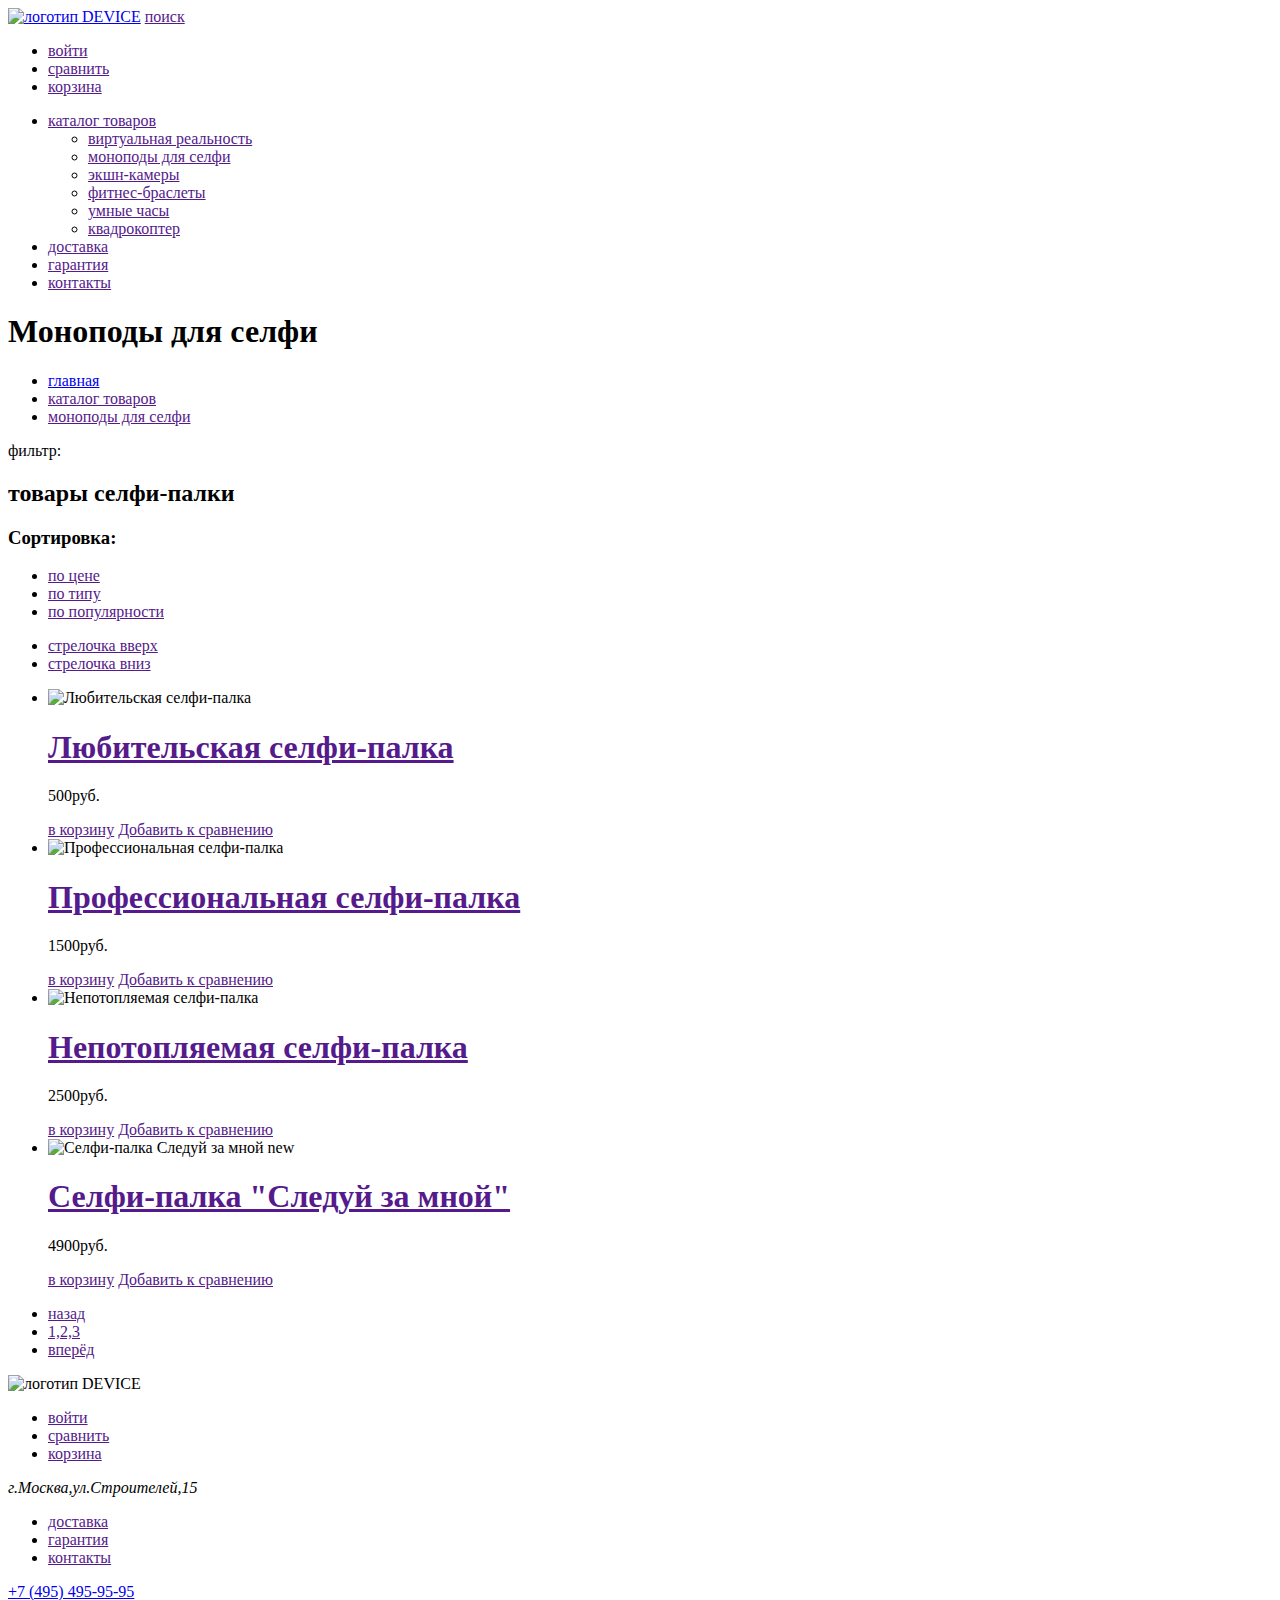
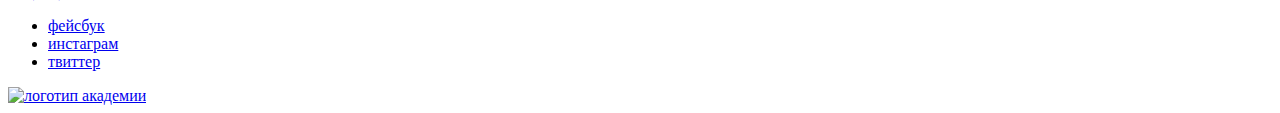
==== catalog.html @ 6733f3e0 "Merge pull request #3 from AleksandrKurilenko/master" ====
<!DOCTYPE html>
<html lang="ru">

<head>
  <meta charset="utf-8">
  <title>HTML Academy: Девайс</title>
</head>

<body>
  <header>
    <nav>
      <a href="index.html"><img src="https://via.placeholder.com/150x200" alt="логотип DEVICE"></a>
      <a href="">поиск</a>
      <ul>
        <li><a href="">войти</a></li>
        <li><a href="">сравнить</a></li>
        <li><a href="">корзина</a></li>
      </ul>
      <ul>
        <li><a href="">каталог товаров</a>
          <ul>
            <li><a href="">виртуальная реальность</a></li>
            <li><a href="">моноподы для селфи</a></li>
            <li><a href="">экшн-камеры</a></li>
            <li><a href="">фитнес-браслеты</a></li>
            <li><a href="">умные часы</a></li>
            <li><a href="">квадрокоптер</a></li>
          </ul>
        </li>
        <li><a href="">доставка</a></li>
        <li><a href="">гарантия</a></li>
        <li><a href="">контакты</a></li>
      </ul>
    </nav>
  </header>
  <main>
    <section>
      <h1>Моноподы для селфи</h1>
      <nav>
        <ul>
          <li><a href="index.html">главная</a></li>
          <li><a href="">каталог товаров</a></li>
          <li><a href="">моноподы для селфи</a></li>
        </ul>
      </nav>
    </section>
    <div>
      <p>фильтр:</p>
      <!--здесь будет форма про фильтр-->
    </div>
    <section>
      <h2 class="visually-hidden">товары селфи-палки</h2>
      <section>
        <h3>Сортировка:</h3>
        <ul>
          <li><a href="">по цене</a></li>
          <li><a href="">по типу</a></li>
          <li><a href="">по популярности</a></li>
        </ul>
        <ul>
          <li><a href="">стрелочка вверх</a></li>
          <li><a href="">стрелочка вниз</a></li>
        </ul>
      </section>
    </section>
    <ul>
      <li><img src="https://via.placeholder.com/150x200" alt="Любительская селфи-палка">
        <h1><a href="">Любительская селфи-палка</a></h1>
        <p>500руб.</p>
        <div>
          <a href="">в корзину</a>
          <a href="">Добавить к сравнению</a>
        </div>
      </li>
      <li><img src="https://via.placeholder.com/150x200" alt="Профессиональная селфи-палка">
        <h1><a href="">Профессиональная селфи-палка</a></h1>
        <p>1500руб.</p>
        <div>
          <a href="">в корзину</a>
          <a href="">Добавить к сравнению</a>
        </div>
      </li>
      <li><img src="https://via.placeholder.com/150x200" alt="Непотопляемая селфи-палка">
        <h1><a href="">Непотопляемая селфи-палка</a></h1>
        <p>2500руб.</p>
        <div>
          <a href="">в корзину</a>
          <a href="">Добавить к сравнению</a>
        </div>
      </li>
      <li><img src="https://via.placeholder.com/150x200" alt="Селфи-палка Следуй за мной">
        <span>new</span>
        <h1><a href="">Селфи-палка "Следуй за мной"</a></h1>
        <p>4900руб.</p>
        <div>
          <a href="">в корзину</a>
          <a href="">Добавить к сравнению</a>
        </div>
      </li>
    </ul>
    </section>
    <ul>
      <li><a href="">назад</a></li>
      <li><a href="">1,2,3</a></li>
      <li><a href="">вперёд</a></li>
    </ul>
    </section>
  </main>
  <footer>
    <div>
      <a><img src="https://via.placeholder.com/150x200" alt="логотип DEVICE"></a>
      <ul>
        <li><a href="">войти</a></li>
        <li><a href="">сравнить</a></li>
        <li><a href="">корзина</a></li>
      </ul>
    </div>
    <div>
      <address>г.Москва,ул.Строителей,15</address>
      <ul>
        <li><a href="">доставка</a></li>
        <li><a href="">гарантия</a></li>
        <li><a href="">контакты</a></li>
      </ul>
      <a href="tel:+74954959595">+7 (495) 495-95-95</a>
    </div>
    <div>
      <ul>
        <li><a href="#">фейсбук</a></li>
        <li><a href="#">инстаграм</a></li>
        <li><a href="#">твиттер</a></li>
      </ul>
      <a href="https://htmlacademy.ru/intensive/htmlcss">
        <img src="https://via.placeholder.com/150x200" alt="логотип академии">
      </a>
    </div>
  </footer>
</body>

</html>
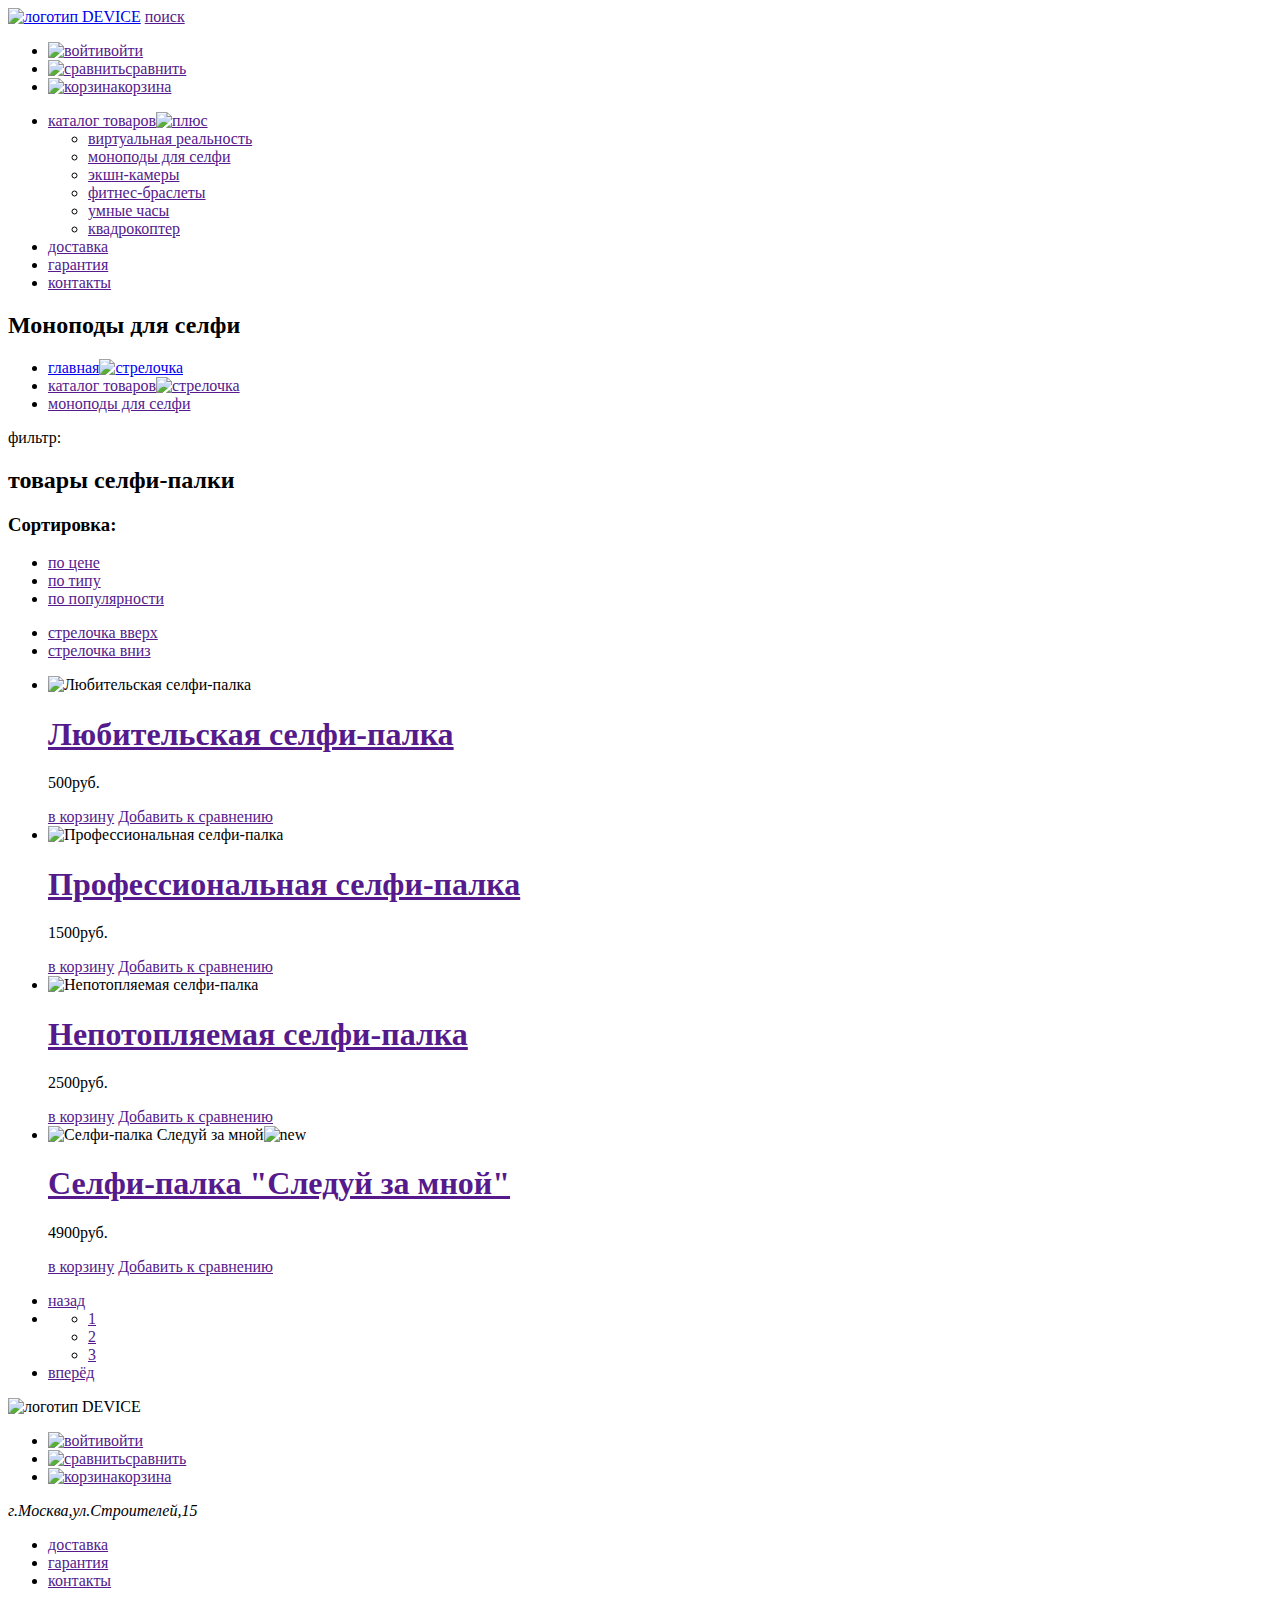
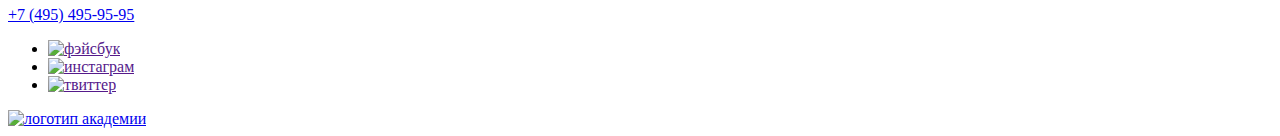
==== commit 52e0bb11: "Update catalog.html" ====
--- a/catalog.html
+++ b/catalog.html
@@ -9,15 +9,15 @@
 <body>
   <header>
     <nav>
-      <a href="index.html"><img src="https://via.placeholder.com/150x200" alt="логотип DEVICE"></a>
+      <a href="index.html"><img src="img/-e-logo.png" width="100" height="50" alt="логотип DEVICE"></a>
       <a href="">поиск</a>
       <ul>
-        <li><a href="">войти</a></li>
-        <li><a href="">сравнить</a></li>
-        <li><a href="">корзина</a></li>
+        <li><a href=""><img src="img/user.svg" width="13" height="12" alt="войти">войти</a></li>
+        <li><a href=""><img src="img/compare.svg" width="10" height="10" alt="сравнить">сравнить</a></li>
+        <li><a href=""><img src="img/cart.svg" width="12" height="12" alt="корзина">корзина</a></li>
       </ul>
       <ul>
-        <li><a href="">каталог товаров</a>
+        <li><a href="">каталог товаров<img src="img/plus.svg" width="16" height="16" alt="плюс"></a>
           <ul>
             <li><a href="">виртуальная реальность</a></li>
             <li><a href="">моноподы для селфи</a></li>
@@ -35,11 +35,11 @@
   </header>
   <main>
     <section>
-      <h1>Моноподы для селфи</h1>
+      <h2>Моноподы для селфи</h2>
       <nav>
         <ul>
-          <li><a href="index.html">главная</a></li>
-          <li><a href="">каталог товаров</a></li>
+          <li><a href="index.html">главная<img src="img/nav-arrow.svg" alt="стрелочка"></a></li>
+          <li><a href="">каталог товаров<img src="img/nav-arrow.svg" alt="стрелочка"></a></li>
           <li><a href="">моноподы для селфи</a></li>
         </ul>
       </nav>
@@ -64,7 +64,7 @@
       </section>
     </section>
     <ul>
-      <li><img src="https://via.placeholder.com/150x200" alt="Любительская селфи-палка">
+      <li><img src="img/item-11.jpg" alt="Любительская селфи-палка">
         <h1><a href="">Любительская селфи-палка</a></h1>
         <p>500руб.</p>
         <div>
@@ -72,7 +72,7 @@
           <a href="">Добавить к сравнению</a>
         </div>
       </li>
-      <li><img src="https://via.placeholder.com/150x200" alt="Профессиональная селфи-палка">
+      <li><img src="img/item-21.jpg" alt="Профессиональная селфи-палка">
         <h1><a href="">Профессиональная селфи-палка</a></h1>
         <p>1500руб.</p>
         <div>
@@ -80,7 +80,7 @@
           <a href="">Добавить к сравнению</a>
         </div>
       </li>
-      <li><img src="https://via.placeholder.com/150x200" alt="Непотопляемая селфи-палка">
+      <li><img src="img/item-31.jpg" alt="Непотопляемая селфи-палка">
         <h1><a href="">Непотопляемая селфи-палка</a></h1>
         <p>2500руб.</p>
         <div>
@@ -88,8 +88,7 @@
           <a href="">Добавить к сравнению</a>
         </div>
       </li>
-      <li><img src="https://via.placeholder.com/150x200" alt="Селфи-палка Следуй за мной">
-        <span>new</span>
+      <li><img src="img/item-41.jpg" alt="Селфи-палка Следуй за мной"><img src="img/Shape21.png" alt="new">
         <h1><a href="">Селфи-палка "Следуй за мной"</a></h1>
         <p>4900руб.</p>
         <div>
@@ -98,21 +97,30 @@
         </div>
       </li>
     </ul>
-    </section>
-    <ul>
-      <li><a href="">назад</a></li>
-      <li><a href="">1,2,3</a></li>
-      <li><a href="">вперёд</a></li>
-    </ul>
-    </section>
+    <div>
+      <ul>
+        <li><a href="">назад</a></li>
+        <li>
+          <ul>
+            <li><a href="">1</a>
+            </li>
+            <li><a href="">2</a>
+            </li>
+            <li><a href="">3</a>
+            </li>
+          </ul>
+        </li>
+        <li><a href="">вперёд</a></li>
+      </ul>
+    </div>
   </main>
   <footer>
     <div>
-      <a><img src="https://via.placeholder.com/150x200" alt="логотип DEVICE"></a>
+      <a><img src="img/logo-device.svg" width="100" height="50" alt="логотип DEVICE"></a>
       <ul>
-        <li><a href="">войти</a></li>
-        <li><a href="">сравнить</a></li>
-        <li><a href="">корзина</a></li>
+        <li><a href=""><img src="img/user.svg" width="13" height="12" alt="войти">войти</a></li>
+        <li><a href=""><img src="img/compare.svg" width="10" height="10" alt="сравнить">сравнить</a></li>
+        <li><a href=""><img src="img/cart.svg" width="12" height="12" alt="корзина">корзина</a></li>
       </ul>
     </div>
     <div>
@@ -126,12 +134,12 @@
     </div>
     <div>
       <ul>
-        <li><a href="#">фейсбук</a></li>
-        <li><a href="#">инстаграм</a></li>
-        <li><a href="#">твиттер</a></li>
+        <li><a href=""><img src="img/fb.svg" width="32" height="32" alt="фэйсбук"></a></li>
+        <li><a href=""><img src="img/instagram.svg" width="32" height="32" alt="инстаграм"></a></li>
+        <li><a href=""><img src="img/twitter.svg" width="32" height="32" alt="твиттер"></a></li>
       </ul>
       <a href="https://htmlacademy.ru/intensive/htmlcss">
-        <img src="https://via.placeholder.com/150x200" alt="логотип академии">
+        <img src="img/logo-html.svg" width="100" height="50" alt="логотип академии">
       </a>
     </div>
   </footer>
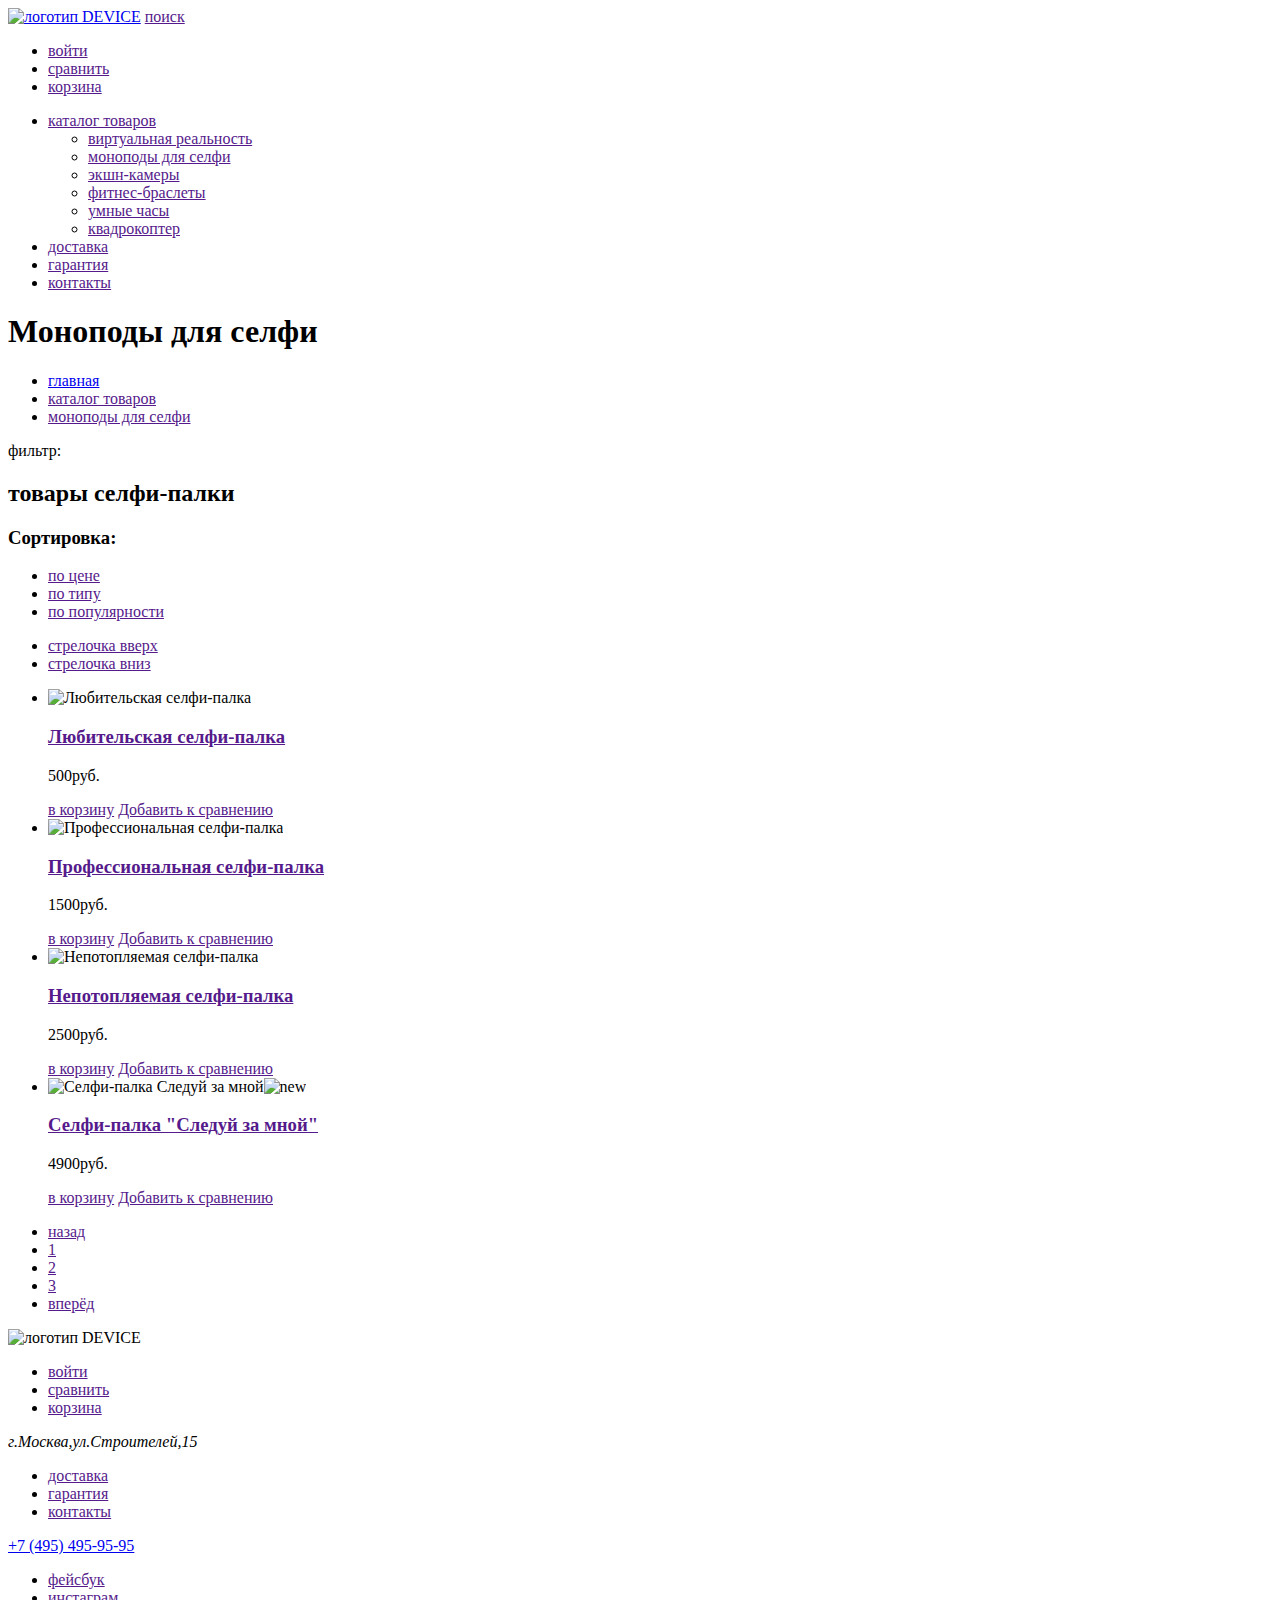
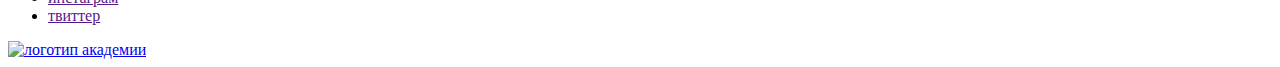
==== commit dc6df1cc: "Update catalog.html" ====
--- a/catalog.html
+++ b/catalog.html
@@ -12,12 +12,12 @@
       <a href="index.html"><img src="img/-e-logo.png" width="100" height="50" alt="логотип DEVICE"></a>
       <a href="">поиск</a>
       <ul>
-        <li><a href=""><img src="img/user.svg" width="13" height="12" alt="войти">войти</a></li>
-        <li><a href=""><img src="img/compare.svg" width="10" height="10" alt="сравнить">сравнить</a></li>
-        <li><a href=""><img src="img/cart.svg" width="12" height="12" alt="корзина">корзина</a></li>
+        <li><a href="">войти</a></li>
+        <li><a href="">сравнить</a></li>
+        <li><a href="">корзина</a></li>
       </ul>
       <ul>
-        <li><a href="">каталог товаров<img src="img/plus.svg" width="16" height="16" alt="плюс"></a>
+        <li><a href="">каталог товаров</a>
           <ul>
             <li><a href="">виртуальная реальность</a></li>
             <li><a href="">моноподы для селфи</a></li>
@@ -35,11 +35,11 @@
   </header>
   <main>
     <section>
-      <h2>Моноподы для селфи</h2>
+      <h1>Моноподы для селфи</h1>
       <nav>
         <ul>
-          <li><a href="index.html">главная<img src="img/nav-arrow.svg" alt="стрелочка"></a></li>
-          <li><a href="">каталог товаров<img src="img/nav-arrow.svg" alt="стрелочка"></a></li>
+          <li><a href="index.html">главная</a></li>
+          <li><a href="">каталог товаров</a></li>
           <li><a href="">моноподы для селфи</a></li>
         </ul>
       </nav>
@@ -65,7 +65,7 @@
     </section>
     <ul>
       <li><img src="img/item-11.jpg" alt="Любительская селфи-палка">
-        <h1><a href="">Любительская селфи-палка</a></h1>
+        <h3><a href="">Любительская селфи-палка</a></h3>
         <p>500руб.</p>
         <div>
           <a href="">в корзину</a>
@@ -73,7 +73,7 @@
         </div>
       </li>
       <li><img src="img/item-21.jpg" alt="Профессиональная селфи-палка">
-        <h1><a href="">Профессиональная селфи-палка</a></h1>
+        <h3><a href="">Профессиональная селфи-палка</a></h3>
         <p>1500руб.</p>
         <div>
           <a href="">в корзину</a>
@@ -81,7 +81,7 @@
         </div>
       </li>
       <li><img src="img/item-31.jpg" alt="Непотопляемая селфи-палка">
-        <h1><a href="">Непотопляемая селфи-палка</a></h1>
+        <h3><a href="">Непотопляемая селфи-палка</a></h3>
         <p>2500руб.</p>
         <div>
           <a href="">в корзину</a>
@@ -89,7 +89,7 @@
         </div>
       </li>
       <li><img src="img/item-41.jpg" alt="Селфи-палка Следуй за мной"><img src="img/Shape21.png" alt="new">
-        <h1><a href="">Селфи-палка "Следуй за мной"</a></h1>
+        <h3><a href="">Селфи-палка "Следуй за мной"</a></h3>
         <p>4900руб.</p>
         <div>
           <a href="">в корзину</a>
@@ -100,16 +100,9 @@
     <div>
       <ul>
         <li><a href="">назад</a></li>
-        <li>
-          <ul>
-            <li><a href="">1</a>
-            </li>
-            <li><a href="">2</a>
-            </li>
-            <li><a href="">3</a>
-            </li>
-          </ul>
-        </li>
+        <li><a href="">1</a></li>
+        <li><a href="">2</a></li>
+        <li><a href="">3</a></li>
         <li><a href="">вперёд</a></li>
       </ul>
     </div>
@@ -118,9 +111,9 @@
     <div>
       <a><img src="img/logo-device.svg" width="100" height="50" alt="логотип DEVICE"></a>
       <ul>
-        <li><a href=""><img src="img/user.svg" width="13" height="12" alt="войти">войти</a></li>
-        <li><a href=""><img src="img/compare.svg" width="10" height="10" alt="сравнить">сравнить</a></li>
-        <li><a href=""><img src="img/cart.svg" width="12" height="12" alt="корзина">корзина</a></li>
+        <li><a href="">войти</a></li>
+        <li><a href="">сравнить</a></li>
+        <li><a href="">корзина</a></li>
       </ul>
     </div>
     <div>
@@ -134,9 +127,9 @@
     </div>
     <div>
       <ul>
-        <li><a href=""><img src="img/fb.svg" width="32" height="32" alt="фэйсбук"></a></li>
-        <li><a href=""><img src="img/instagram.svg" width="32" height="32" alt="инстаграм"></a></li>
-        <li><a href=""><img src="img/twitter.svg" width="32" height="32" alt="твиттер"></a></li>
+        <li><a href="">фейсбук</a></li>
+        <li><a href="">инстаграм</a></li>
+        <li><a href="">твиттер</a></li>
       </ul>
       <a href="https://htmlacademy.ru/intensive/htmlcss">
         <img src="img/logo-html.svg" width="100" height="50" alt="логотип академии">
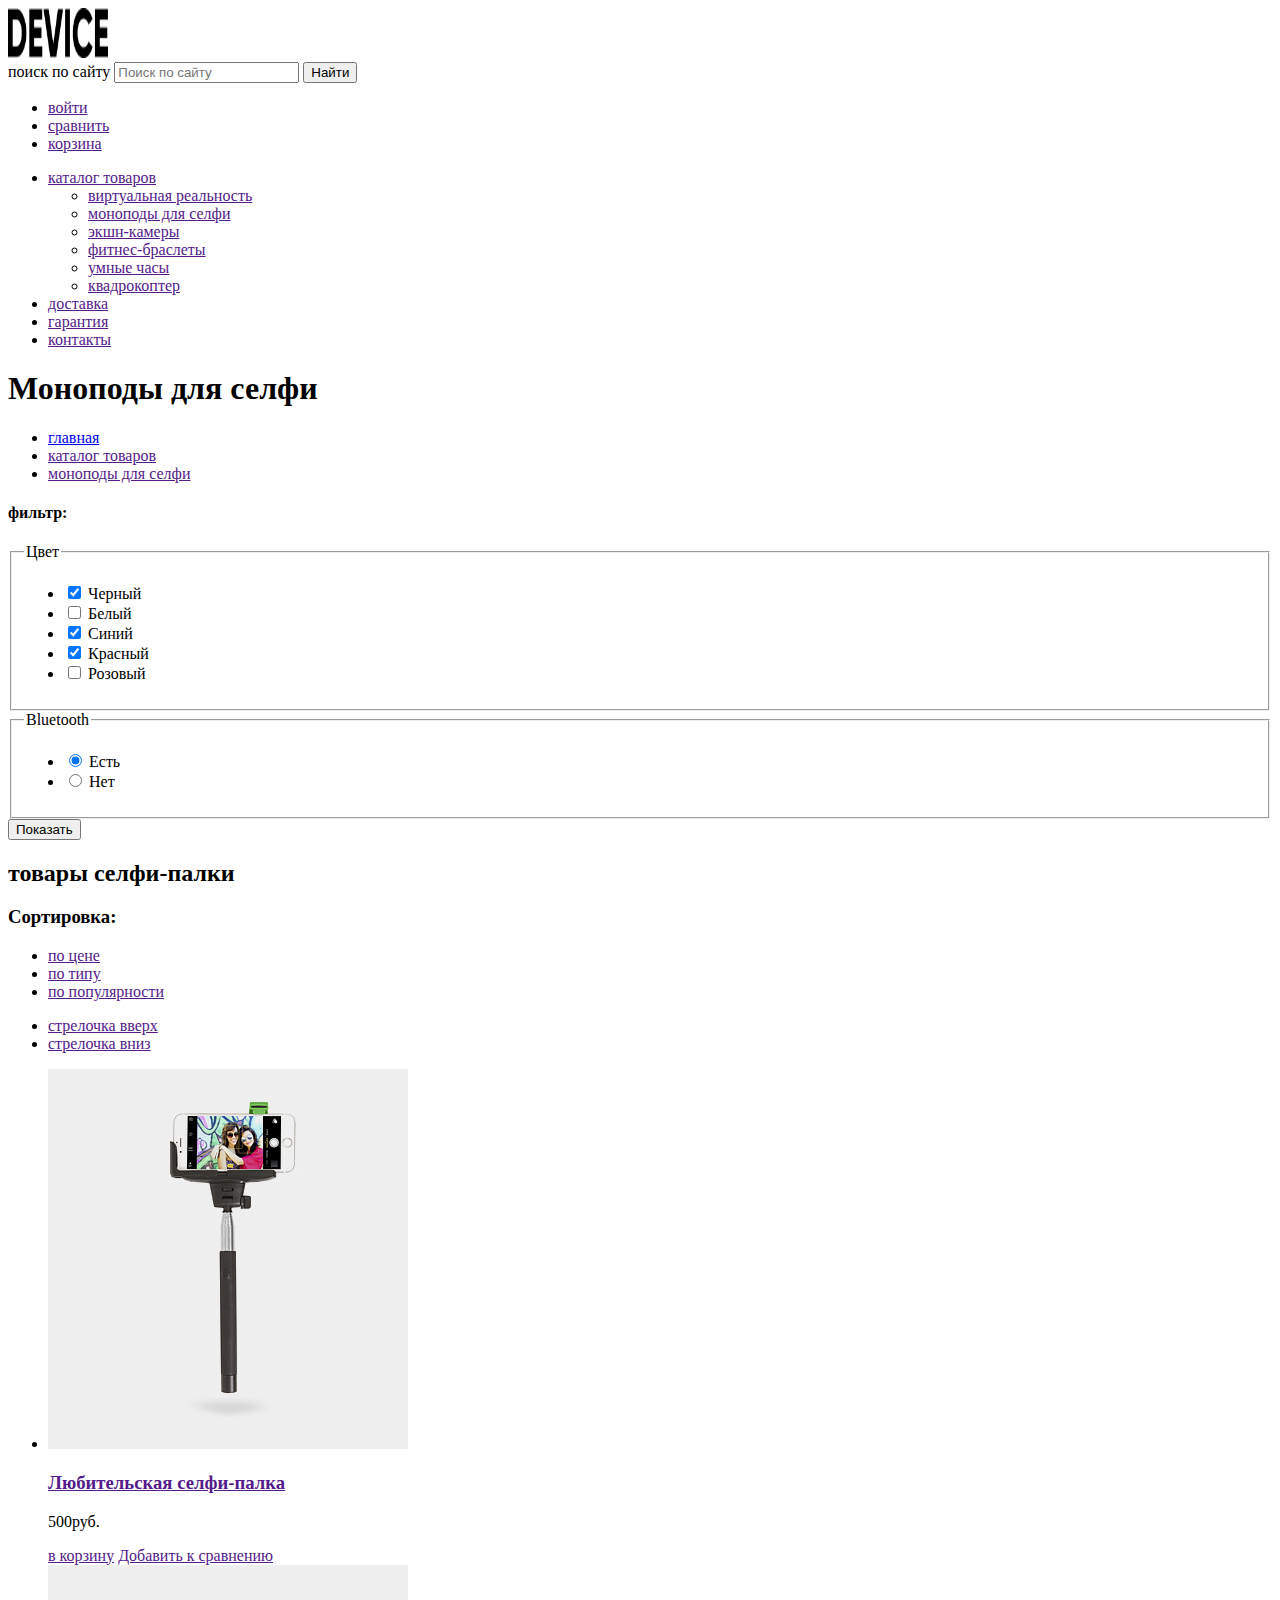
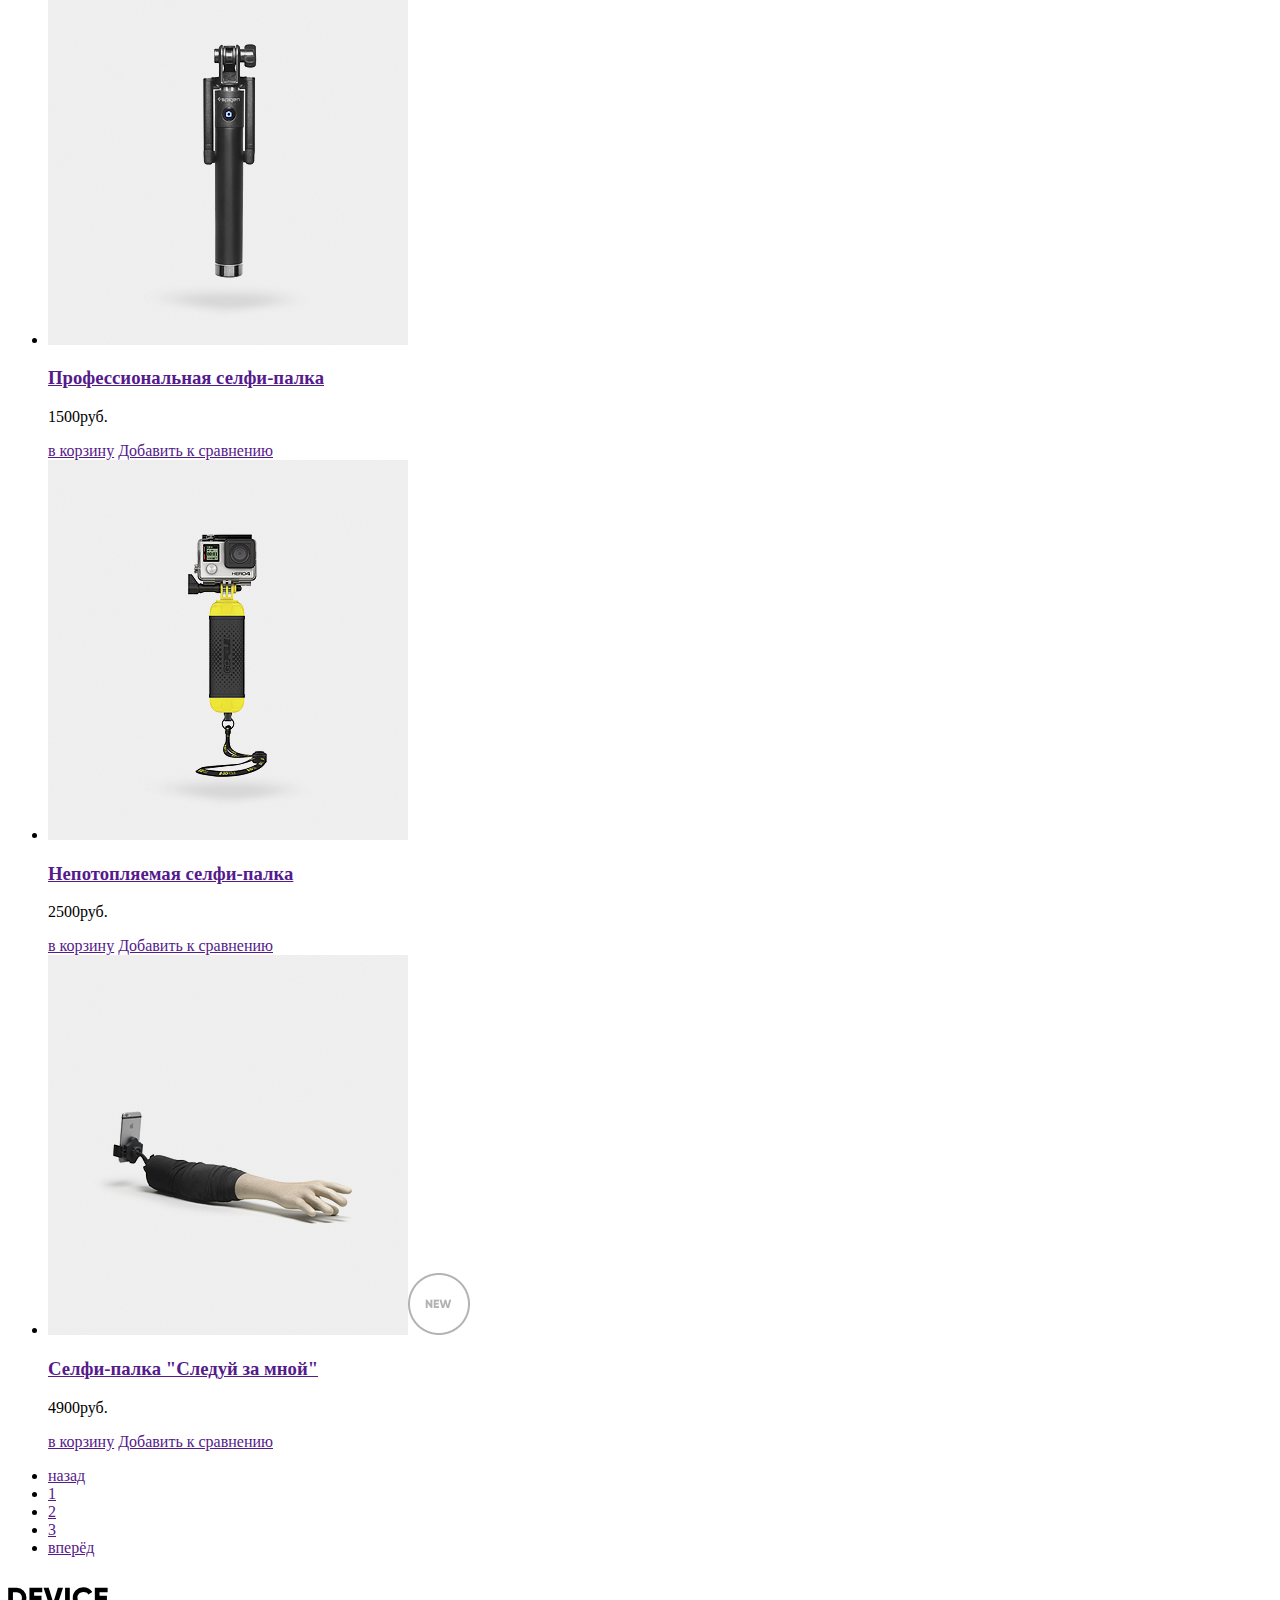
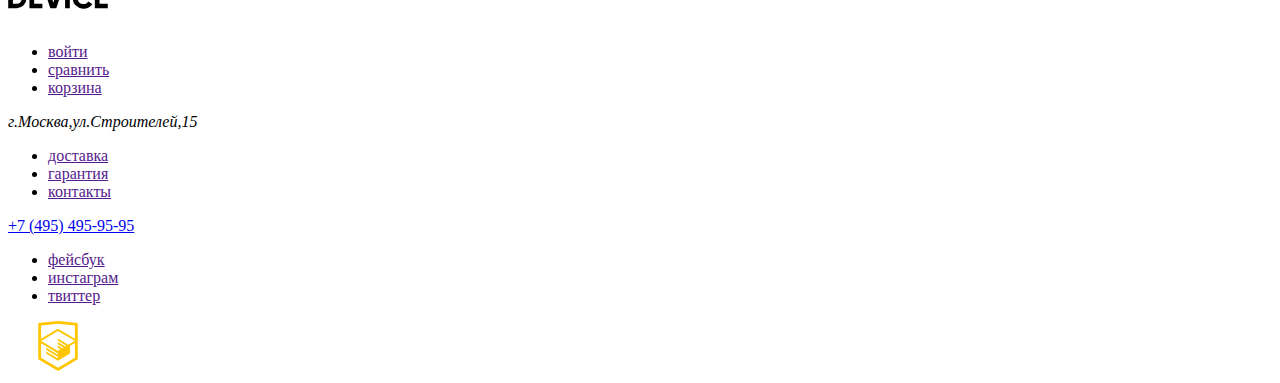
==== commit b66071a4: "Update catalog.html" ====
--- a/catalog.html
+++ b/catalog.html
@@ -10,7 +10,11 @@
   <header>
     <nav>
       <a href="index.html"><img src="img/-e-logo.png" width="100" height="50" alt="логотип DEVICE"></a>
-      <a href="">поиск</a>
+      <form class="search" method="get" action="https://echo.htmlacademy.ru">
+        <label class="visually-hidden" for="search">поиск по сайту</label>
+        <input class="search-input" id="search" type="search" name="search" placeholder="Поиск по сайту">
+        <button class="search-button" type="submit">Найти</button>
+      </form>
       <ul>
         <li><a href="">войти</a></li>
         <li><a href="">сравнить</a></li>
@@ -44,10 +48,56 @@
         </ul>
       </nav>
     </section>
-    <div>
-      <p>фильтр:</p>
+    <section>
+      <h4>фильтр:</h4>
       <!--здесь будет форма про фильтр-->
-    </div>
+      <form class="filter" method="get" action="https://echo.htmlacademy.ru">
+
+        <fieldset class="filter_item">
+          <legend>Цвет</legend>
+          <ul class="checkbox-list">
+            <li>
+              <input class="filter_checkbox" id="filter-check-1" type="checkbox" name="black" checked>
+              <label class="filter_checkbox-label" for="filter-check-1">Черный</label>
+            </li>
+            <li>
+              <input class="filter_checkbox" id="filter-check-2" type="checkbox" name="white">
+              <label class="filter_checkbox" for="filter-check-2">Белый</label>
+            </li>
+            <li>
+              <input class="filter_checkbox" id="filter-check-3" type="checkbox" name="blue" checked>
+              <label class="filter_checkbox" for="filter-check-3">Синий</label>
+            </li>
+            <li>
+              <input class="filter_checkbox" id="filter-check-4" type="checkbox" name="red" checked>
+              <label class="filter_checkbox" for="filter-check-4">Красный</label>
+            </li>
+            <li>
+              <input class="filter_checkbox" id="filter-check-5" type="checkbox" name="pink">
+              <label class="filter_checkbox" for="filter-check-5">Розовый</label>
+            </li>
+          </ul>
+        </fieldset>
+        <div class="filter__item-wrap">
+          <fieldset class="filter__item">
+            <legend>Bluetooth</legend>
+            <ul class="filter__radio-list">
+              <li class="filter__radio-item">
+                <input class="filter__radio-input  visually-hidden" id="filter-control-1" type="radio" name="bluetooth"
+                  value="yes" checked="">
+                <label class="filter__radio-label" for="filter-control-1">Есть</label>
+              </li>
+              <li class="filter__radio-item">
+                <input class="filter__radio-input  visually-hidden" id="filter-control-2" type="radio" name="bluetooth"
+                  value="no">
+                <label class="filter__radio-label" for="filter-control-2">Нет</label>
+              </li>
+            </ul>
+          </fieldset>
+        </div>
+        <button class="btn" type="submit">Показать</button>
+      </form>
+    </section>
     <section>
       <h2 class="visually-hidden">товары селфи-палки</h2>
       <section>
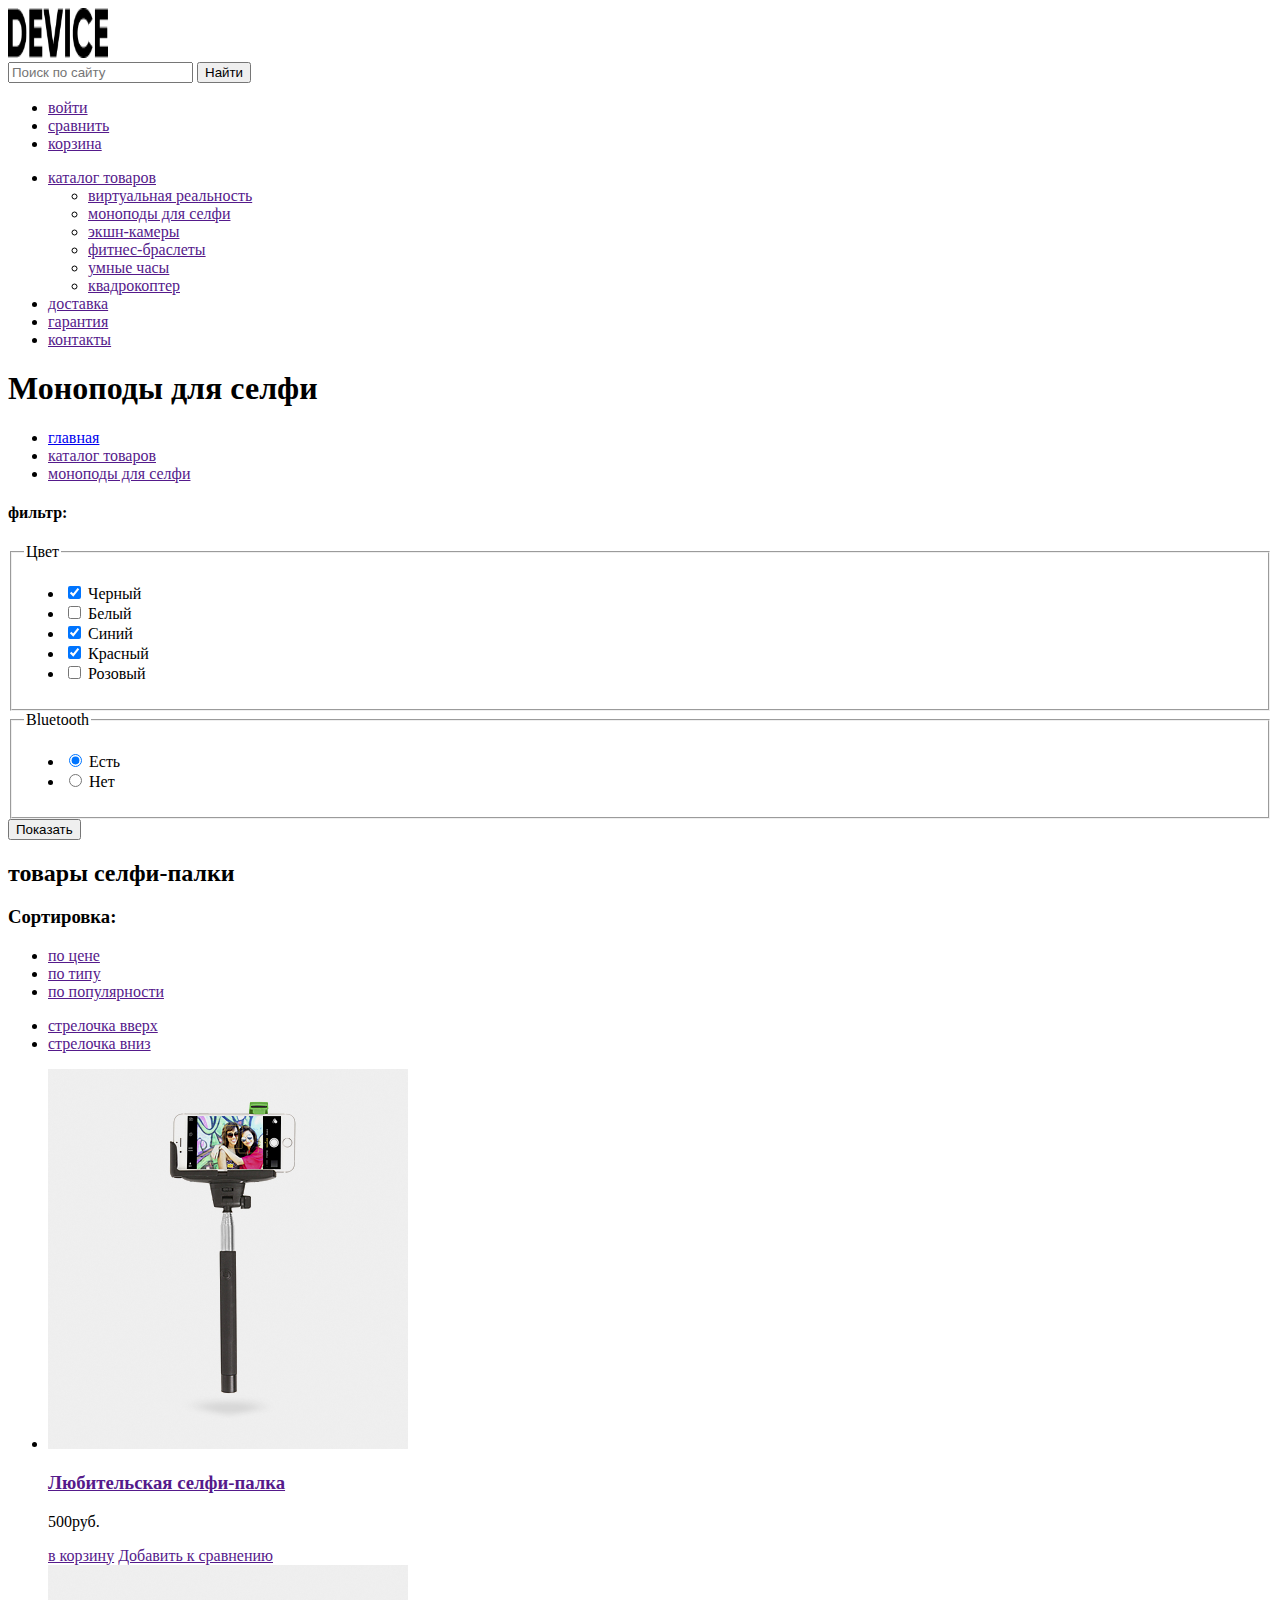
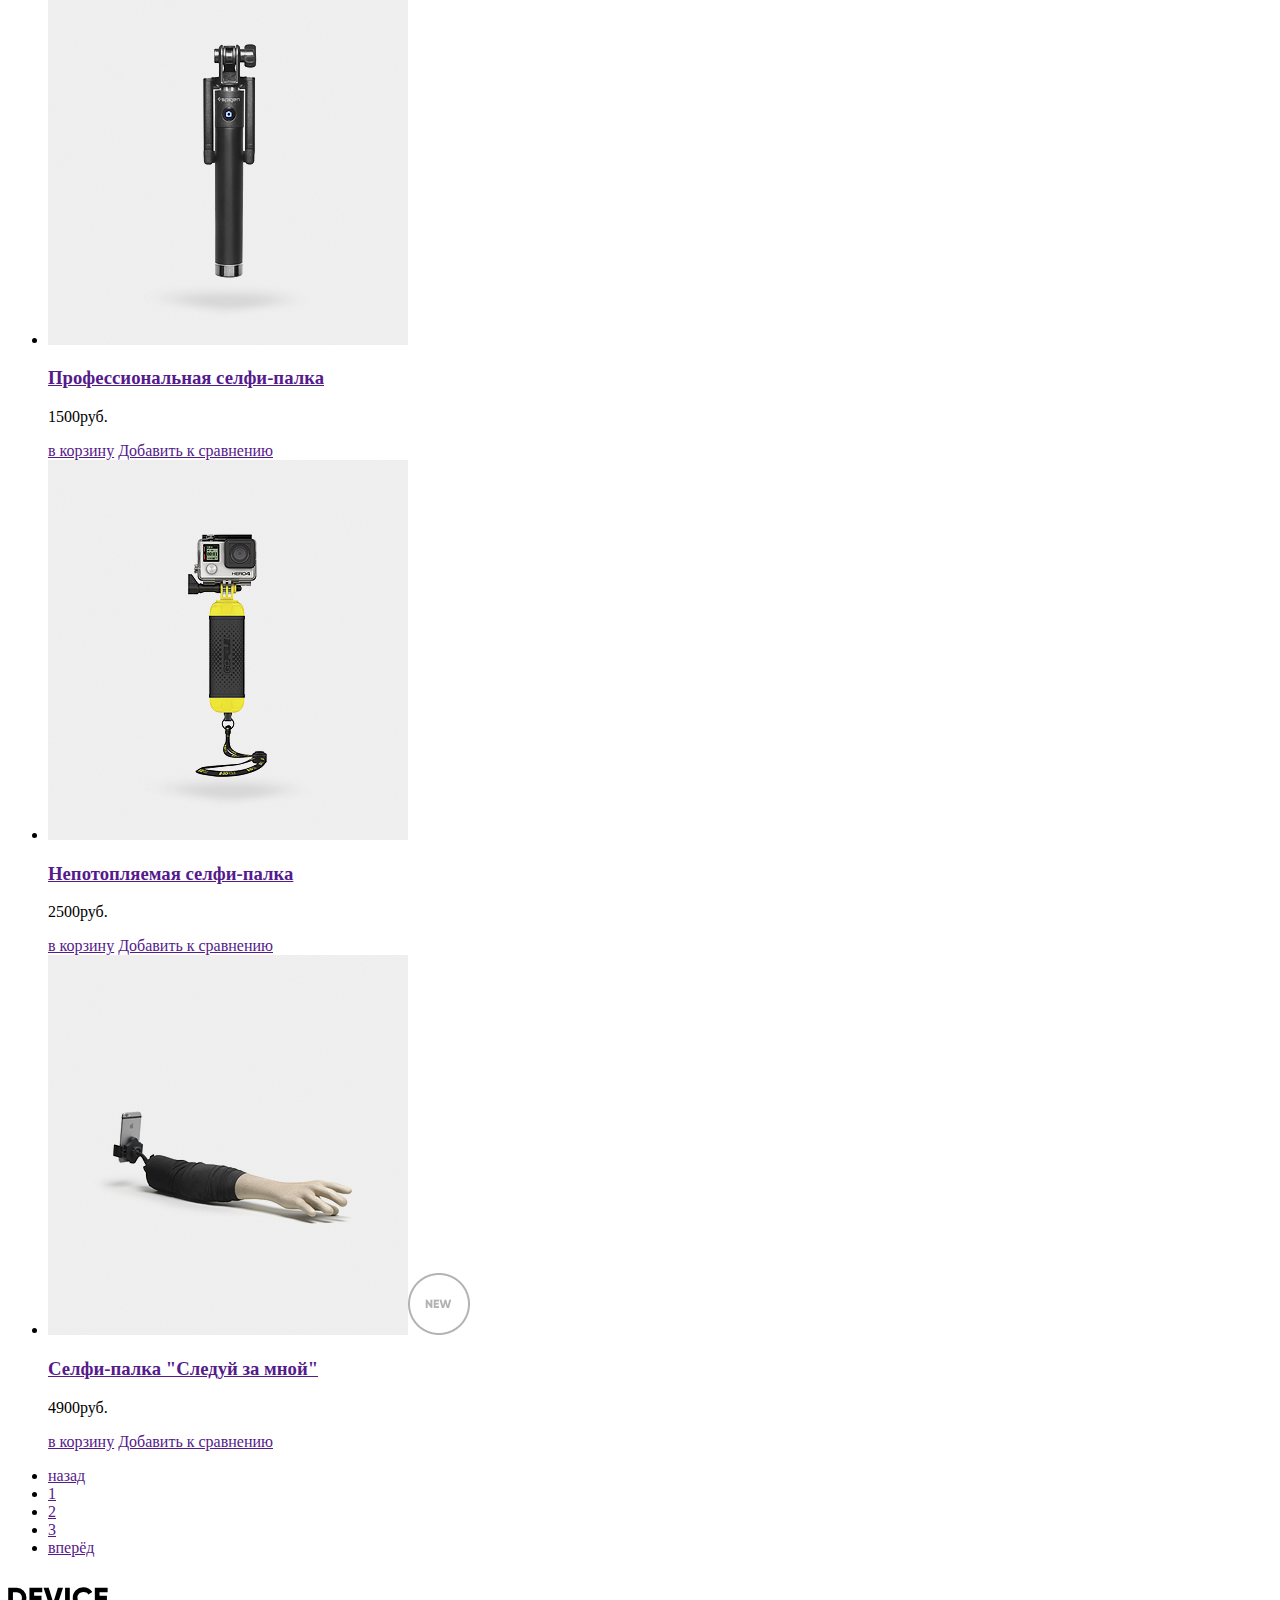
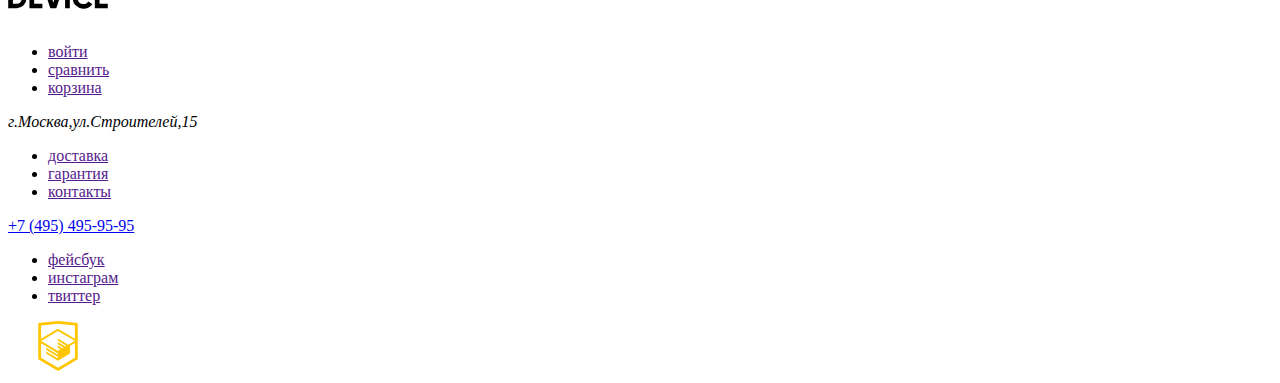
==== commit a3f03961: "Merge pull request #6 from AleksandrKurilenko/master" ====
--- a/catalog.html
+++ b/catalog.html
@@ -11,7 +11,7 @@
     <nav>
       <a href="index.html"><img src="img/-e-logo.png" width="100" height="50" alt="логотип DEVICE"></a>
       <form class="search" method="get" action="https://echo.htmlacademy.ru">
-        <label class="visually-hidden" for="search">поиск по сайту</label>
+        <label for="search" hidden>поиск по сайту</label>
         <input class="search-input" id="search" type="search" name="search" placeholder="Поиск по сайту">
         <button class="search-button" type="submit">Найти</button>
       </form>
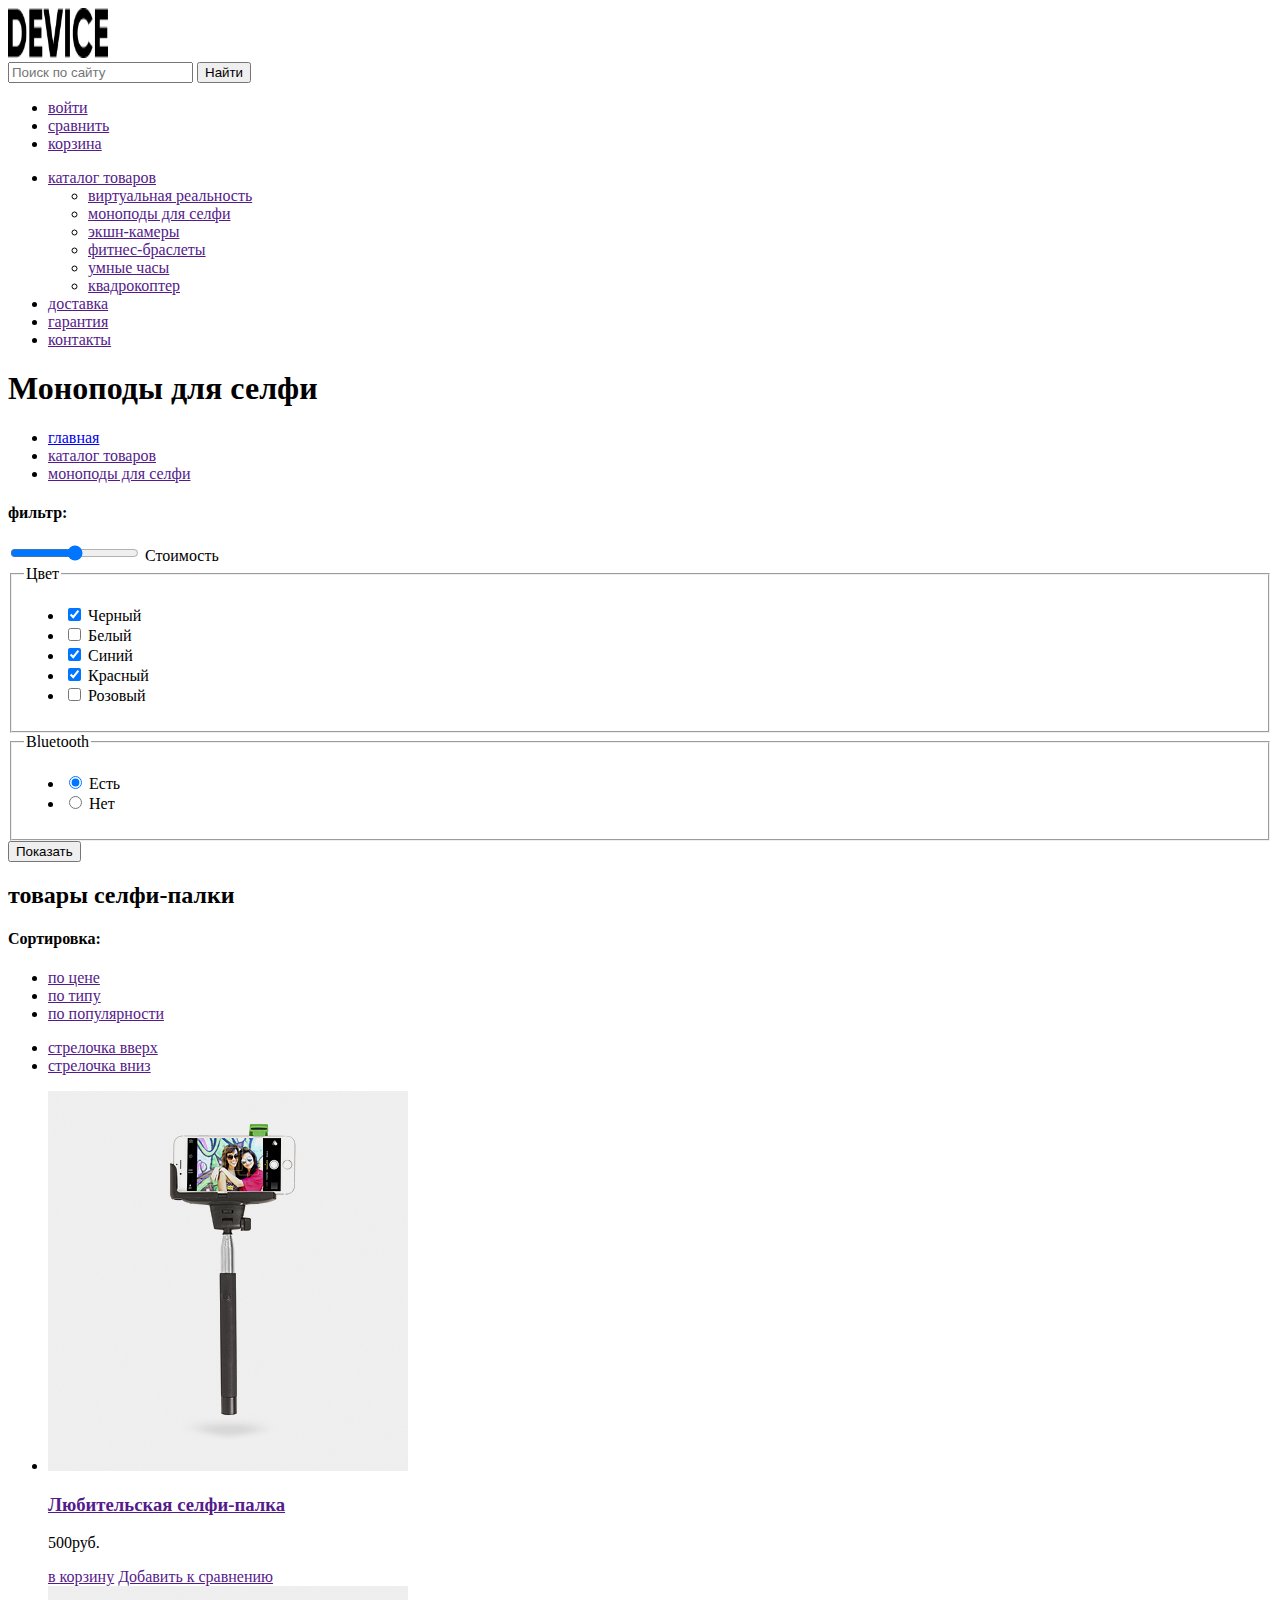
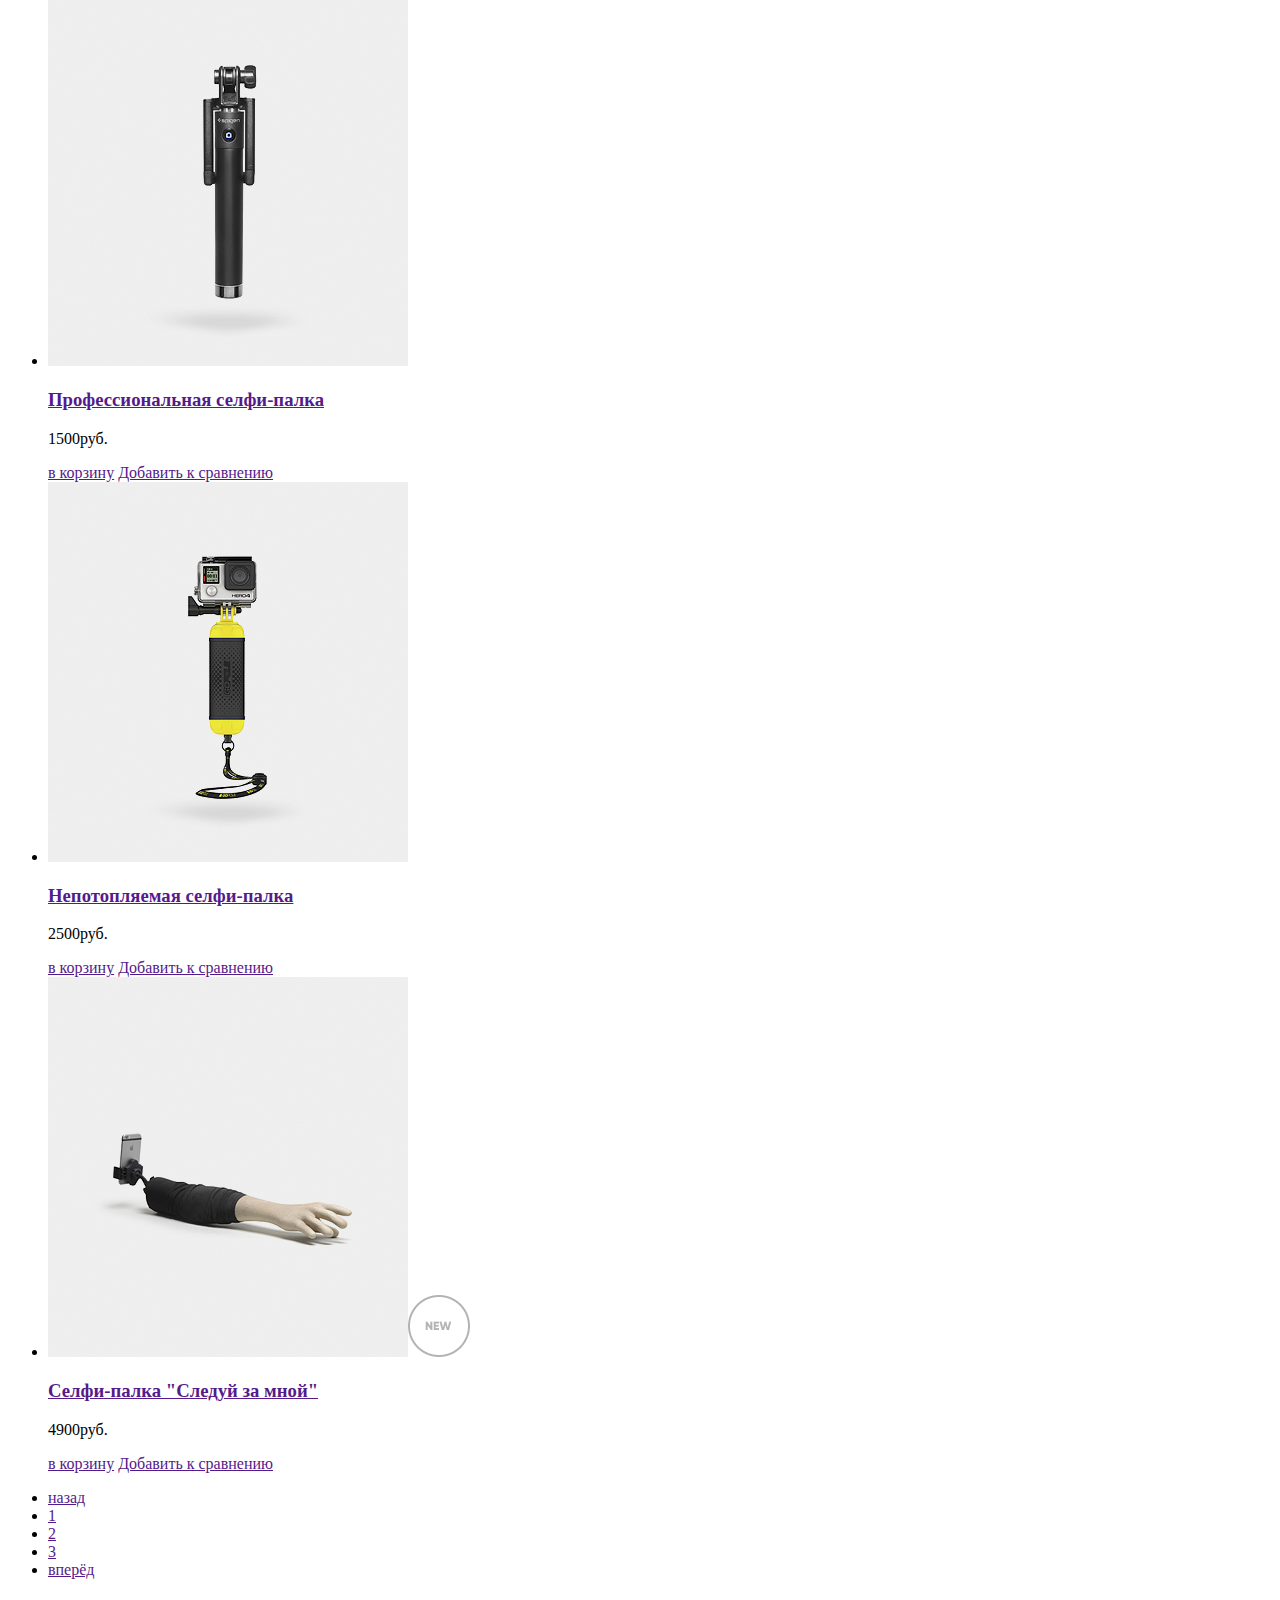
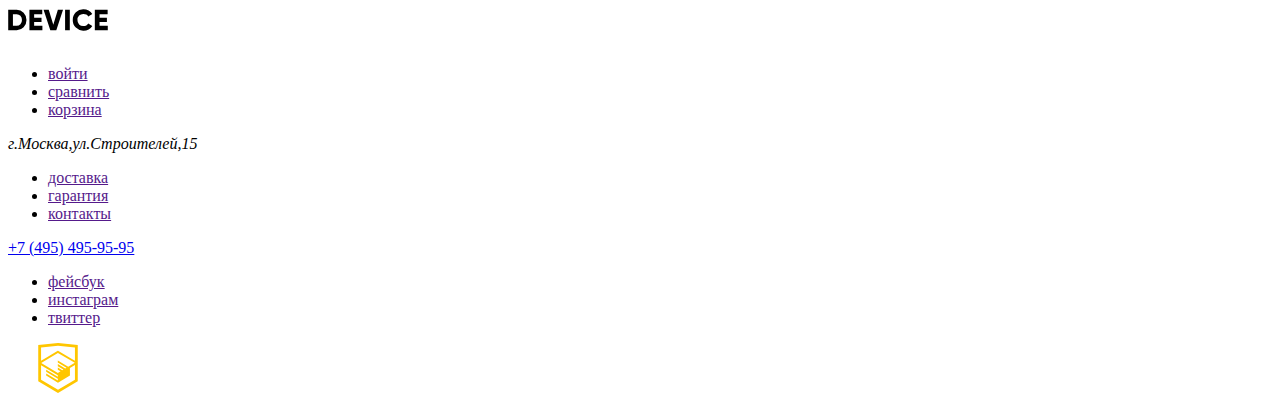
==== commit 0ee54d17: "Merge pull request #7 from AleksandrKurilenko/master" ====
--- a/catalog.html
+++ b/catalog.html
@@ -11,7 +11,7 @@
     <nav>
       <a href="index.html"><img src="img/-e-logo.png" width="100" height="50" alt="логотип DEVICE"></a>
       <form class="search" method="get" action="https://echo.htmlacademy.ru">
-        <label for="search" hidden>поиск по сайту</label>
+        <label class="visually-hidden" for="search" hidden>поиск по сайту</label>
         <input class="search-input" id="search" type="search" name="search" placeholder="Поиск по сайту">
         <button class="search-button" type="submit">Найти</button>
       </form>
@@ -50,9 +50,9 @@
     </section>
     <section>
       <h4>фильтр:</h4>
-      <!--здесь будет форма про фильтр-->
       <form class="filter" method="get" action="https://echo.htmlacademy.ru">
-
+        <input type="range" id="price" name="price" min="0" max="5000">
+        <label for="price">Стоимость</label>
         <fieldset class="filter_item">
           <legend>Цвет</legend>
           <ul class="checkbox-list">
@@ -78,30 +78,28 @@
             </li>
           </ul>
         </fieldset>
-        <div class="filter__item-wrap">
-          <fieldset class="filter__item">
-            <legend>Bluetooth</legend>
-            <ul class="filter__radio-list">
-              <li class="filter__radio-item">
-                <input class="filter__radio-input  visually-hidden" id="filter-control-1" type="radio" name="bluetooth"
-                  value="yes" checked="">
-                <label class="filter__radio-label" for="filter-control-1">Есть</label>
-              </li>
-              <li class="filter__radio-item">
-                <input class="filter__radio-input  visually-hidden" id="filter-control-2" type="radio" name="bluetooth"
-                  value="no">
-                <label class="filter__radio-label" for="filter-control-2">Нет</label>
-              </li>
-            </ul>
-          </fieldset>
-        </div>
+        <fieldset class="filter__item">
+          <legend>Bluetooth</legend>
+          <ul class="filter__radio-list">
+            <li class="filter__radio-item">
+              <input class="filter__radio-input  visually-hidden" id="filter-control-1" type="radio" name="bluetooth"
+                value="yes" checked="">
+              <label class="filter__radio-label" for="filter-control-1">Есть</label>
+            </li>
+            <li class="filter__radio-item">
+              <input class="filter__radio-input  visually-hidden" id="filter-control-2" type="radio" name="bluetooth"
+                value="no">
+              <label class="filter__radio-label" for="filter-control-2">Нет</label>
+            </li>
+          </ul>
+        </fieldset>
         <button class="btn" type="submit">Показать</button>
       </form>
     </section>
     <section>
       <h2 class="visually-hidden">товары селфи-палки</h2>
       <section>
-        <h3>Сортировка:</h3>
+        <h4>Сортировка:</h4>
         <ul>
           <li><a href="">по цене</a></li>
           <li><a href="">по типу</a></li>
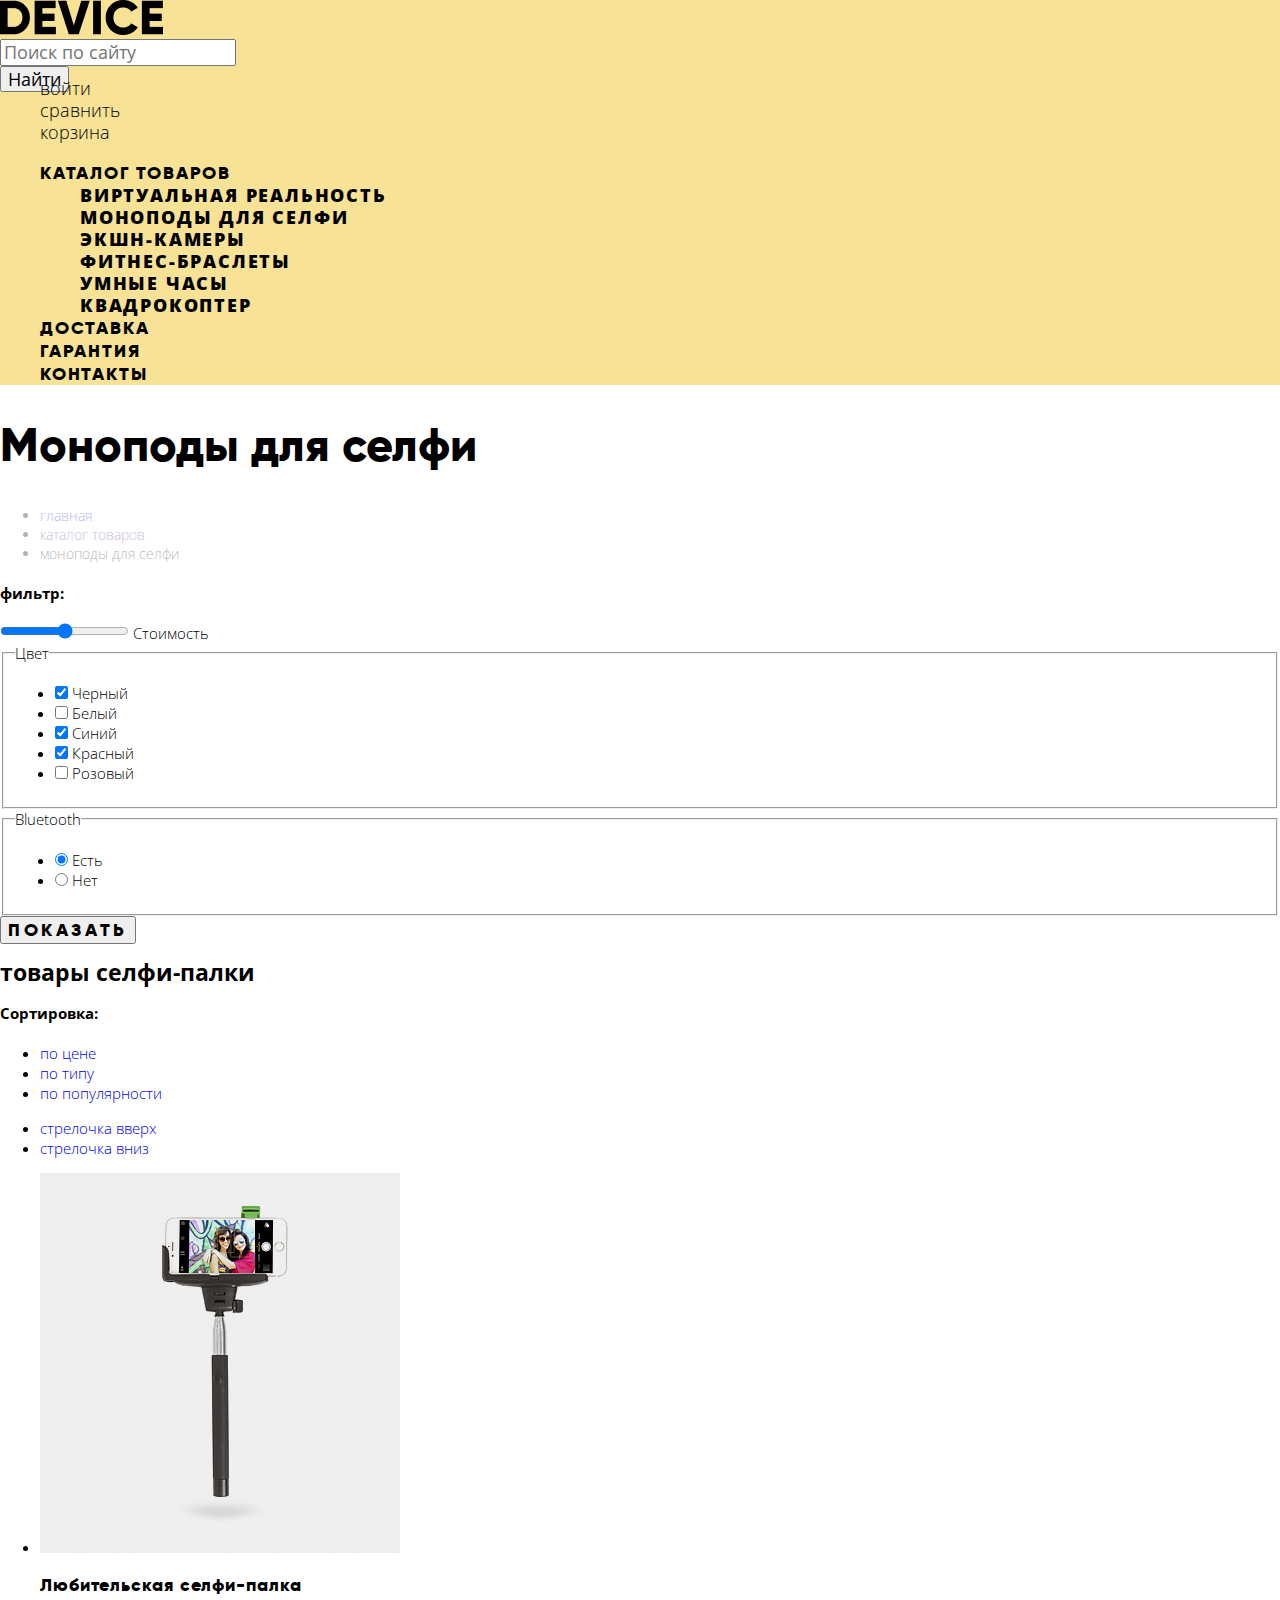
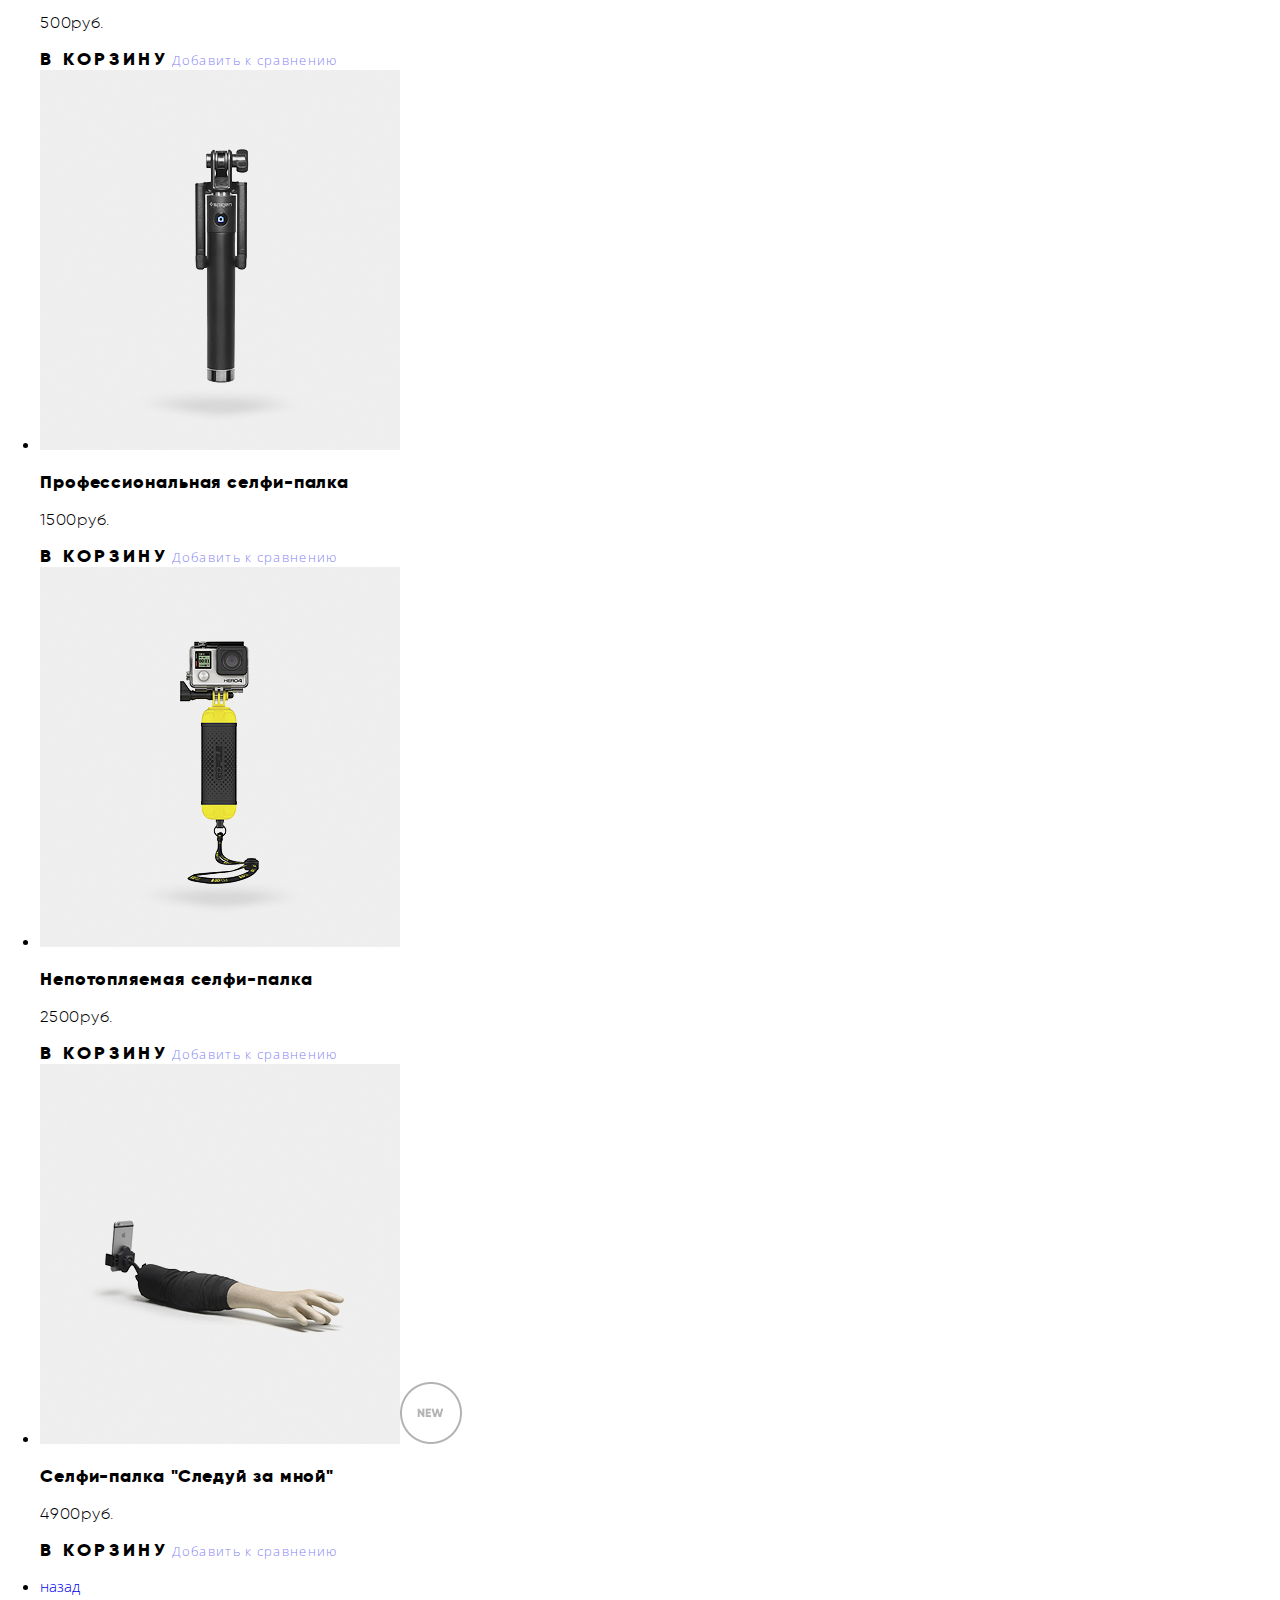
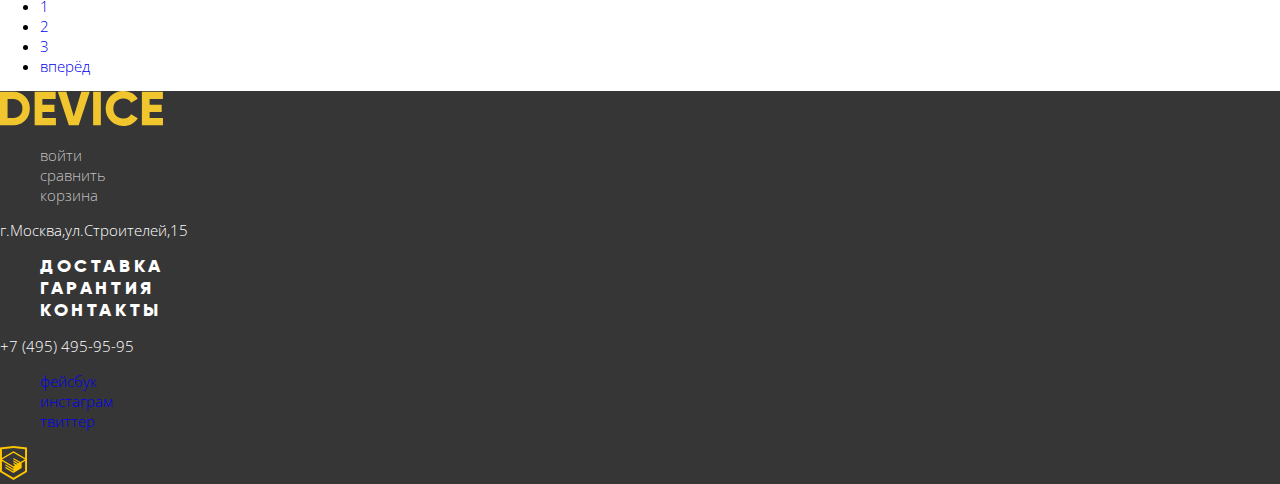
==== commit 0e53bebb: "Merge pull request #8 from AleksandrKurilenko/master" ====
--- a/catalog.html
+++ b/catalog.html
@@ -4,54 +4,58 @@
 <head>
   <meta charset="utf-8">
   <title>HTML Academy: Девайс</title>
+  <link href="https://fonts.googleapis.com/css2?family=Open+Sans:wght@300&display=swap" rel="stylesheet">
+  <link href="css/normalize.css" rel="stylesheet">
+  <link href="css/style.css" rel="stylesheet">
 </head>
 
 <body>
-  <header>
-    <nav>
-      <a href="index.html"><img src="img/-e-logo.png" width="100" height="50" alt="логотип DEVICE"></a>
+  <header class="page__header">
+    <nav class="main-navigation">
+      <a href="index.html" class="page-logo"><img src="img/-e-logo.png" width="163" height="35"
+          alt="логотип DEVICE"></a>
       <form class="search" method="get" action="https://echo.htmlacademy.ru">
         <label class="visually-hidden" for="search" hidden>поиск по сайту</label>
         <input class="search-input" id="search" type="search" name="search" placeholder="Поиск по сайту">
         <button class="search-button" type="submit">Найти</button>
       </form>
-      <ul>
-        <li><a href="">войти</a></li>
-        <li><a href="">сравнить</a></li>
-        <li><a href="">корзина</a></li>
+      <ul class="user__list-navigation">
+        <li><a href="#">войти</a></li>
+        <li><a href="#">сравнить</a></li>
+        <li><a href="#">корзина</a></li>
       </ul>
-      <ul>
-        <li><a href="">каталог товаров</a>
-          <ul>
-            <li><a href="">виртуальная реальность</a></li>
-            <li><a href="">моноподы для селфи</a></li>
-            <li><a href="">экшн-камеры</a></li>
-            <li><a href="">фитнес-браслеты</a></li>
-            <li><a href="">умные часы</a></li>
-            <li><a href="">квадрокоптер</a></li>
+      <ul class="nav__list-navigation">
+        <li><a href="#" class="main_nav-catalog">каталог товаров</a>
+          <ul class="list-navigation_column">
+            <li><a href="#">виртуальная реальность</a></li>
+            <li><a>моноподы для селфи</a></li>
+            <li><a href="#">экшн-камеры</a></li>
+            <li><a href="#">фитнес-браслеты</a></li>
+            <li><a href="#">умные часы</a></li>
+            <li><a href="#">квадрокоптер</a></li>
           </ul>
         </li>
-        <li><a href="">доставка</a></li>
-        <li><a href="">гарантия</a></li>
-        <li><a href="">контакты</a></li>
+        <li><a href="#">доставка</a></li>
+        <li><a href="#">гарантия</a></li>
+        <li><a href="#">контакты</a></li>
       </ul>
     </nav>
   </header>
   <main>
     <section>
-      <h1>Моноподы для селфи</h1>
+      <h1 class="content__title">Моноподы для селфи</h1>
       <nav>
-        <ul>
+        <ul class="content__list">
           <li><a href="index.html">главная</a></li>
           <li><a href="">каталог товаров</a></li>
-          <li><a href="">моноподы для селфи</a></li>
+          <li><a>моноподы для селфи</a></li>
         </ul>
       </nav>
     </section>
     <section>
       <h4>фильтр:</h4>
       <form class="filter" method="get" action="https://echo.htmlacademy.ru">
-        <input type="range" id="price" name="price" min="0" max="5000">
+        <input type="range" id="price" name="price" min="0" max="5000" step="1">
         <label for="price">Стоимость</label>
         <fieldset class="filter_item">
           <legend>Цвет</legend>
@@ -96,94 +100,95 @@
         <button class="btn" type="submit">Показать</button>
       </form>
     </section>
-    <section>
+    <section class="goods-section">
       <h2 class="visually-hidden">товары селфи-палки</h2>
       <section>
         <h4>Сортировка:</h4>
         <ul>
-          <li><a href="">по цене</a></li>
-          <li><a href="">по типу</a></li>
-          <li><a href="">по популярности</a></li>
+          <li><a href="#">по цене</a></li>
+          <li><a href="#">по типу</a></li>
+          <li><a href="#">по популярности</a></li>
         </ul>
         <ul>
-          <li><a href="">стрелочка вверх</a></li>
-          <li><a href="">стрелочка вниз</a></li>
+          <li><a href="#">стрелочка вверх</a></li>
+          <li><a href="#">стрелочка вниз</a></li>
         </ul>
       </section>
+      <ul>
+        <li><img src="img/item-11.jpg" alt="Любительская селфи-палка">
+          <h3><a href="#" class="titel__goods-item">Любительская селфи-палка</a></h3>
+          <p class="price">500руб.</p>
+          <div>
+            <a href="#" class="btn">в корзину</a>
+            <a href="#" class="comparison">Добавить к сравнению</a>
+          </div>
+        </li>
+        <li><img src="img/item-21.jpg" alt="Профессиональная селфи-палка">
+          <h3><a href="#" class="titel__goods-item">Профессиональная селфи-палка</a></h3>
+          <p class="price">1500руб.</p>
+          <div>
+            <a href="#" class="btn">в корзину</a>
+            <a href="#" class="comparison">Добавить к сравнению</a>
+          </div>
+        </li>
+        <li><img src="img/item-31.jpg" alt="Непотопляемая селфи-палка">
+          <h3><a href="#" class="titel__goods-item">Непотопляемая селфи-палка</a></h3>
+          <p class="price">2500руб.</p>
+          <div>
+            <a href="#" class="btn">в корзину</a>
+            <a href="#" class="comparison">Добавить к сравнению</a>
+          </div>
+        </li>
+        <li><img src="img/item-41.jpg" alt="Селфи-палка Следуй за мной"><img src="img/Shape21.png" alt="new">
+          <h3><a href="#" class="titel__goods-item">Селфи-палка "Следуй за мной"</a></h3>
+          <p class="price">4900руб.</p>
+          <div>
+            <a href="#" class="btn">в корзину</a>
+            <a href="#" class="comparison">Добавить к сравнению</a>
+          </div>
+        </li>
+      </ul>
+      <div>
+        <ul>
+          <li><a href="#">назад</a></li>
+          <li><a href="#">1</a></li>
+          <li><a href="#">2</a></li>
+          <li><a href="#">3</a></li>
+          <li><a href="#">вперёд</a></li>
+        </ul>
+      </div>
     </section>
-    <ul>
-      <li><img src="img/item-11.jpg" alt="Любительская селфи-палка">
-        <h3><a href="">Любительская селфи-палка</a></h3>
-        <p>500руб.</p>
-        <div>
-          <a href="">в корзину</a>
-          <a href="">Добавить к сравнению</a>
-        </div>
-      </li>
-      <li><img src="img/item-21.jpg" alt="Профессиональная селфи-палка">
-        <h3><a href="">Профессиональная селфи-палка</a></h3>
-        <p>1500руб.</p>
-        <div>
-          <a href="">в корзину</a>
-          <a href="">Добавить к сравнению</a>
-        </div>
-      </li>
-      <li><img src="img/item-31.jpg" alt="Непотопляемая селфи-палка">
-        <h3><a href="">Непотопляемая селфи-палка</a></h3>
-        <p>2500руб.</p>
-        <div>
-          <a href="">в корзину</a>
-          <a href="">Добавить к сравнению</a>
-        </div>
-      </li>
-      <li><img src="img/item-41.jpg" alt="Селфи-палка Следуй за мной"><img src="img/Shape21.png" alt="new">
-        <h3><a href="">Селфи-палка "Следуй за мной"</a></h3>
-        <p>4900руб.</p>
-        <div>
-          <a href="">в корзину</a>
-          <a href="">Добавить к сравнению</a>
-        </div>
-      </li>
-    </ul>
+  </main>
+  <footer class="page_footer">
     <div>
-      <ul>
-        <li><a href="">назад</a></li>
-        <li><a href="">1</a></li>
-        <li><a href="">2</a></li>
-        <li><a href="">3</a></li>
-        <li><a href="">вперёд</a></li>
-      </ul>
-    </div>
-  </main>
-  <footer>
-    <div>
-      <a><img src="img/logo-device.svg" width="100" height="50" alt="логотип DEVICE"></a>
-      <ul>
-        <li><a href="">войти</a></li>
-        <li><a href="">сравнить</a></li>
-        <li><a href="">корзина</a></li>
+      <a href="#" class="page-logo__footer"><img src="img/footer-e-logo.svg" width="163" height="35"
+          alt="логотип DEVICE"></a>
+      <ul class="user__list-footer">
+        <li><a href="#">войти</a></li>
+        <li><a href="#">сравнить</a></li>
+        <li><a href="#">корзина</a></li>
       </ul>
     </div>
     <div>
-      <address>г.Москва,ул.Строителей,15</address>
-      <ul>
-        <li><a href="">доставка</a></li>
-        <li><a href="">гарантия</a></li>
-        <li><a href="">контакты</a></li>
+      <address class="footer-address">г.Москва,ул.Строителей,15</address>
+      <ul class="nav__list-footer">
+        <li><a href="#">доставка</a></li>
+        <li><a href="#">гарантия</a></li>
+        <li><a href="#">контакты</a></li>
       </ul>
-      <a href="tel:+74954959595">+7 (495) 495-95-95</a>
+      <a href="tel:+74954959595" class="tel">+7 (495) 495-95-95</a>
     </div>
     <div>
-      <ul>
-        <li><a href="">фейсбук</a></li>
-        <li><a href="">инстаграм</a></li>
-        <li><a href="">твиттер</a></li>
+      <ul class="social__list-footer">
+        <li><a href="#">фейсбук</a></li>
+        <li><a href="#">инстаграм</a></li>
+        <li><a href="#">твиттер</a></li>
       </ul>
-      <a href="https://htmlacademy.ru/intensive/htmlcss">
-        <img src="img/logo-html.svg" width="100" height="50" alt="логотип академии">
+      <a href="https://up.htmlacademy.ru/htmlcss/28/project/device#device-3-4" target="blank">
+        <img src="img/logo-html.svg" width="27" height="34" alt="логотип академии">
       </a>
     </div>
   </footer>
 </body>
 
-</html>+</html>
--- a/css/style.css
+++ b/css/style.css
@@ -0,0 +1,252 @@
+:root {
+  --basic-black: #000000;
+  --basic-dark: #363636;
+  --basic-grey: #464646;
+  --basic-half-grey: #7E7E7E;
+  --basic-grey-light: #E5E5E5;
+  --basic-white: #ffffff;
+  --special-yellow-dark: #F0C52E;
+  --special-green: #91C92F;
+  --special-yellow: #F7E296;
+}
+
+@font-face {
+  font-weight: 800;
+  font-family: "Gilroy";
+  font-style: normal;
+  src: url(../fonts/gilroyextrabold.woff2) format("woff2"),
+    url(../fonts/gilroyextrabold.woff) format("woff"), url(../fonts/gilroyextrabold.ttf) format("ttf");
+}
+
+@font-face {
+  font-weight: 300;
+  font-family: "Gilroy";
+  font-style: normal;
+  src:
+    url(../fonts/gilroylight.woff2) format("woff2"),
+    url(../fonts/gilroylight.woff) format("woff"), url(../fonts/gilroylight.ttf) format("ttf");
+}
+
+
+*,
+*::before,
+*::after {
+  box-sizing: border-box;
+}
+
+body {
+  min-width: 1200px;
+  margin: 0;
+  padding: 0;
+  font-weight: 300;
+  font-family: "Open Sans", "Arial", sans-serif;
+  font-size: 15px;
+  line-height: 20px;
+  font-weight: 300;
+}
+
+img {
+  max-width: 100%;
+  height: auto;
+}
+
+a {
+  text-decoration: none;
+}
+
+.main-navigation {
+  font-size: 18px;
+  line-height: 22px;
+  color: var(--basic-black);
+  background-color: var(--special-yellow);
+}
+
+.user__list-navigation,
+.nav__list-navigation li {
+  list-style: none;
+}
+
+.main-navigation a:hover,
+.main-navigation a:focus {
+  background-color: var(--special-yellow);
+}
+
+.search {
+  width: 106px;
+  height: 20px;
+  left: 98px;
+  top: 64px;
+  font-style: normal;
+  color: rgba(0, 0, 0, 0.3);
+}
+
+.user__list-navigation a {
+  font-style: normal;
+  color: var(--basic-black);
+}
+
+.nav__list-navigation a {
+  font-family: "Gilroy", "Arial", sans-serif;
+  font-style: normal;
+  font-weight: 800;
+  font-size: 18px;
+  line-height: 22px;
+  letter-spacing: 0.1em;
+  text-transform: uppercase;
+  color: var(--basic-black);
+}
+
+.list-navigation_column a {
+  font-family: "Open Sans";
+  font-style: normal;
+}
+
+.slider__page {
+  display: block;
+  padding-bottom: 19px;
+  font-weight: 800;
+  font-size: 47px;
+  line-height: 58px;
+  font-family: "Gilroy", "Arial", sans-serif;
+  font-style: normal;
+  color: #000000;
+  letter-spacing: .01em;
+}
+
+.slider__text {
+  margin: 0;
+  padding: 0;
+  font-style: normal;
+  letter-spacing: .01em;
+}
+
+.btn {
+  font-family: "Gilroy";
+  font-style: normal;
+  font-weight: 800;
+  font-size: 18px;
+  line-height: 22px;
+  letter-spacing: 0.2em;
+  text-transform: uppercase;
+  color: #000000;
+}
+
+.table-slider__1 .table-value {
+  font-family: "Gilroy";
+  font-style: normal;
+  font-weight: 300;
+  font-size: 36px;
+  line-height: 42px;
+  letter-spacing: 0.1em;
+  color: #000000;
+}
+
+.table-slider__1 .table-parameters {
+  font-family: "Gilroy";
+  font-style: normal;
+  font-weight: 300;
+  font-size: 13px;
+  line-height: 15px;
+  letter-spacing: 0.1em;
+  color: #000000;
+}
+
+.title__section-info {
+  font-family: "Gilroy";
+  font-style: normal;
+  font-weight: 800;
+  font-size: 47px;
+  line-height: 58px;
+  letter-spacing: 0.2em;
+  color: #000000;
+}
+
+.text__section-info {
+  font-style: normal;
+  line-height: 28px;
+  color: #000000;
+}
+
+.content__title {
+  font-family: "Gilroy";
+  font-style: normal;
+  font-weight: 800;
+  font-size: 47px;
+  line-height: 58px;
+  color: #000000;
+}
+
+.content__list {
+  font-style: normal;
+  font-weight: 300;
+  font-size: 14px;
+  line-height: 19px;
+  color: #000000;
+  opacity: 0.3;
+}
+
+.titel__goods-item {
+  font-family: "Gilroy";
+  font-style: normal;
+  font-weight: 800;
+  font-size: 18px;
+  line-height: 22px;
+  letter-spacing: 0.05em;
+  color: #000000;
+}
+
+.comparison {
+  font-style: normal;
+  font-weight: 300;
+  font-size: 13px;
+  line-height: 18px;
+  letter-spacing: 0.1em;
+  opacity: 0.5;
+}
+
+.price {
+  font-family: "Gilroy";
+  font-style: normal;
+  font-weight: 300;
+  font-size: 16px;
+  line-height: 18px;
+  letter-spacing: 0.05em;
+}
+
+.page_footer {
+  width: 1440px;
+  color: var(--basic-white);
+  background-color: var(--basic-dark);
+}
+
+.user__list-footer,
+.nav__list-footer,
+.social__list-footer {
+  list-style: none;
+}
+
+.footer-address {
+  font-style: normal;
+  color: var(--basic-white);
+}
+
+.nav__list-footer a {
+  font-family: "Gilroy";
+  font-style: normal;
+  font-weight: 800;
+  font-size: 18px;
+  line-height: 22px;
+  letter-spacing: 0.2em;
+  text-transform: uppercase;
+  color: #ffffff;
+}
+
+.tel {
+  font-style: normal;
+  color: #FFFFFF;
+}
+
+.user__list-footer a {
+  font-style: normal;
+  color: rgba(255, 255, 255, 0.7);
+}
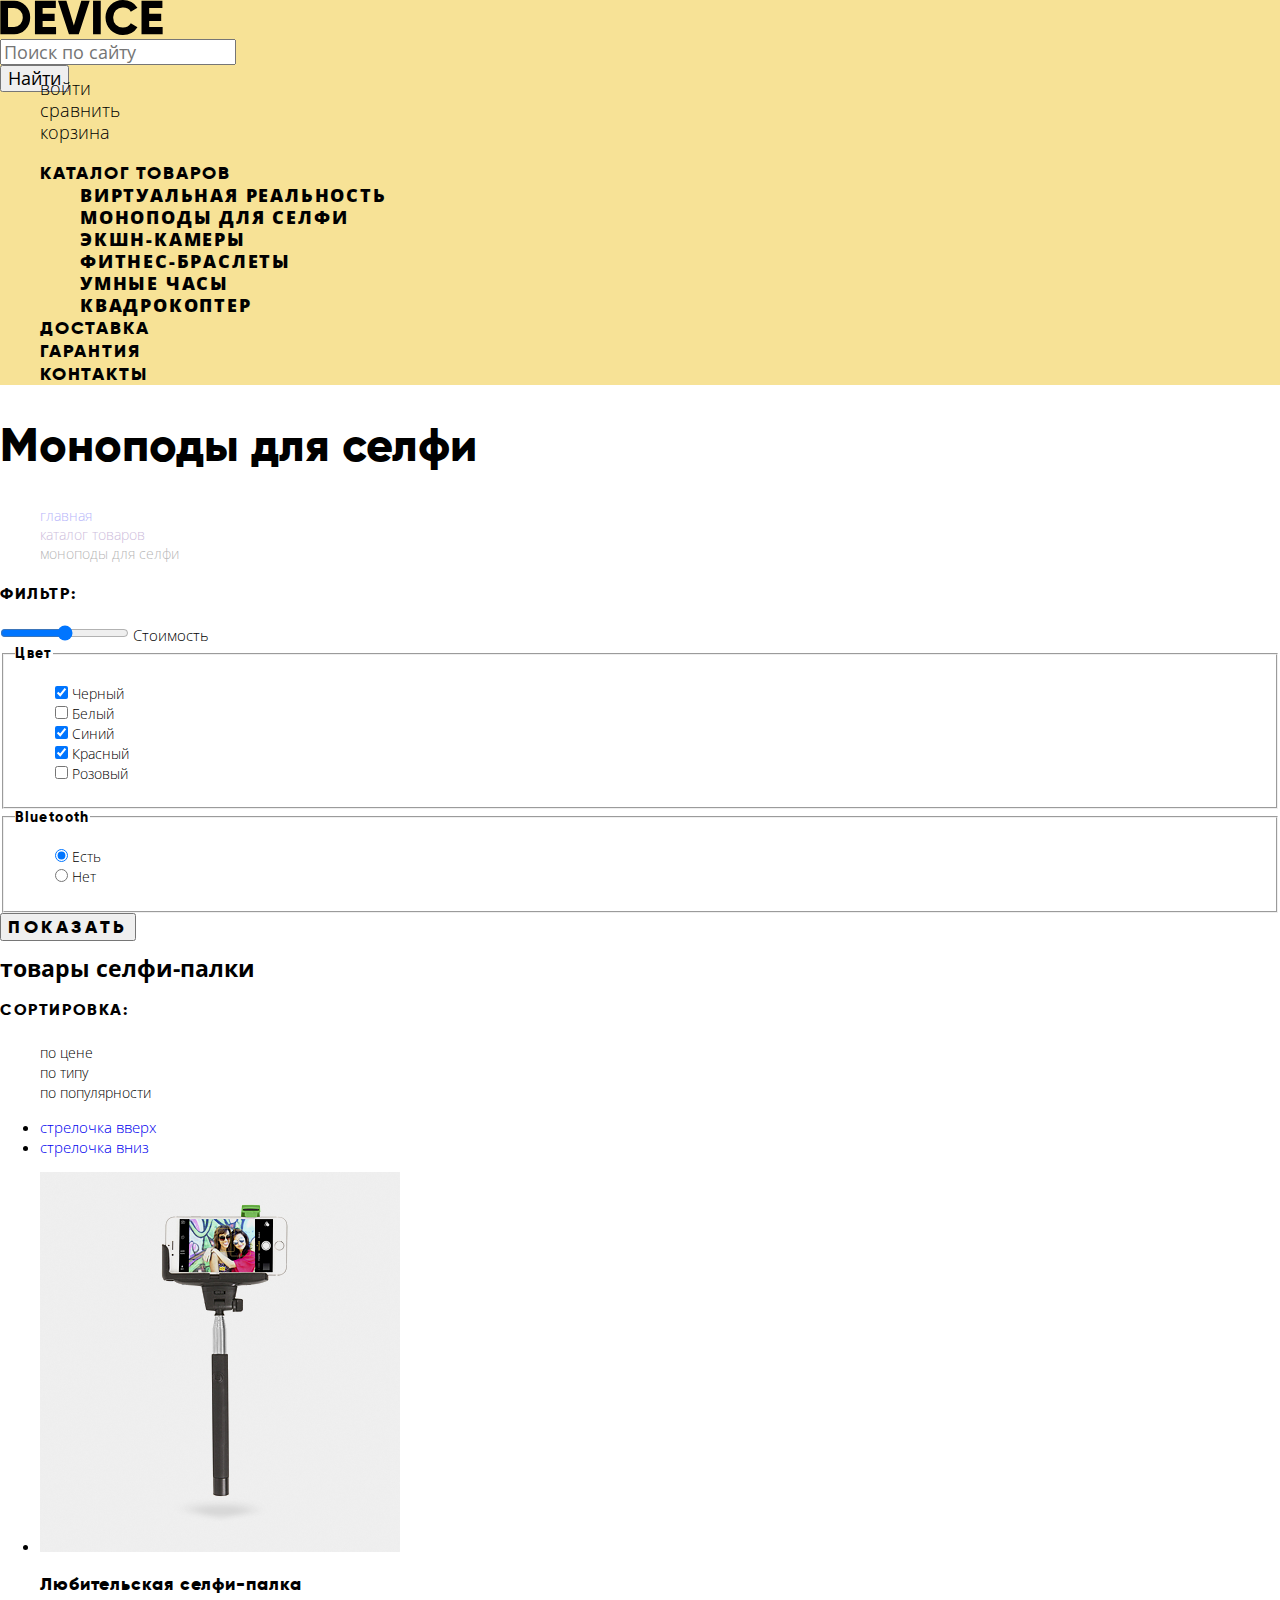
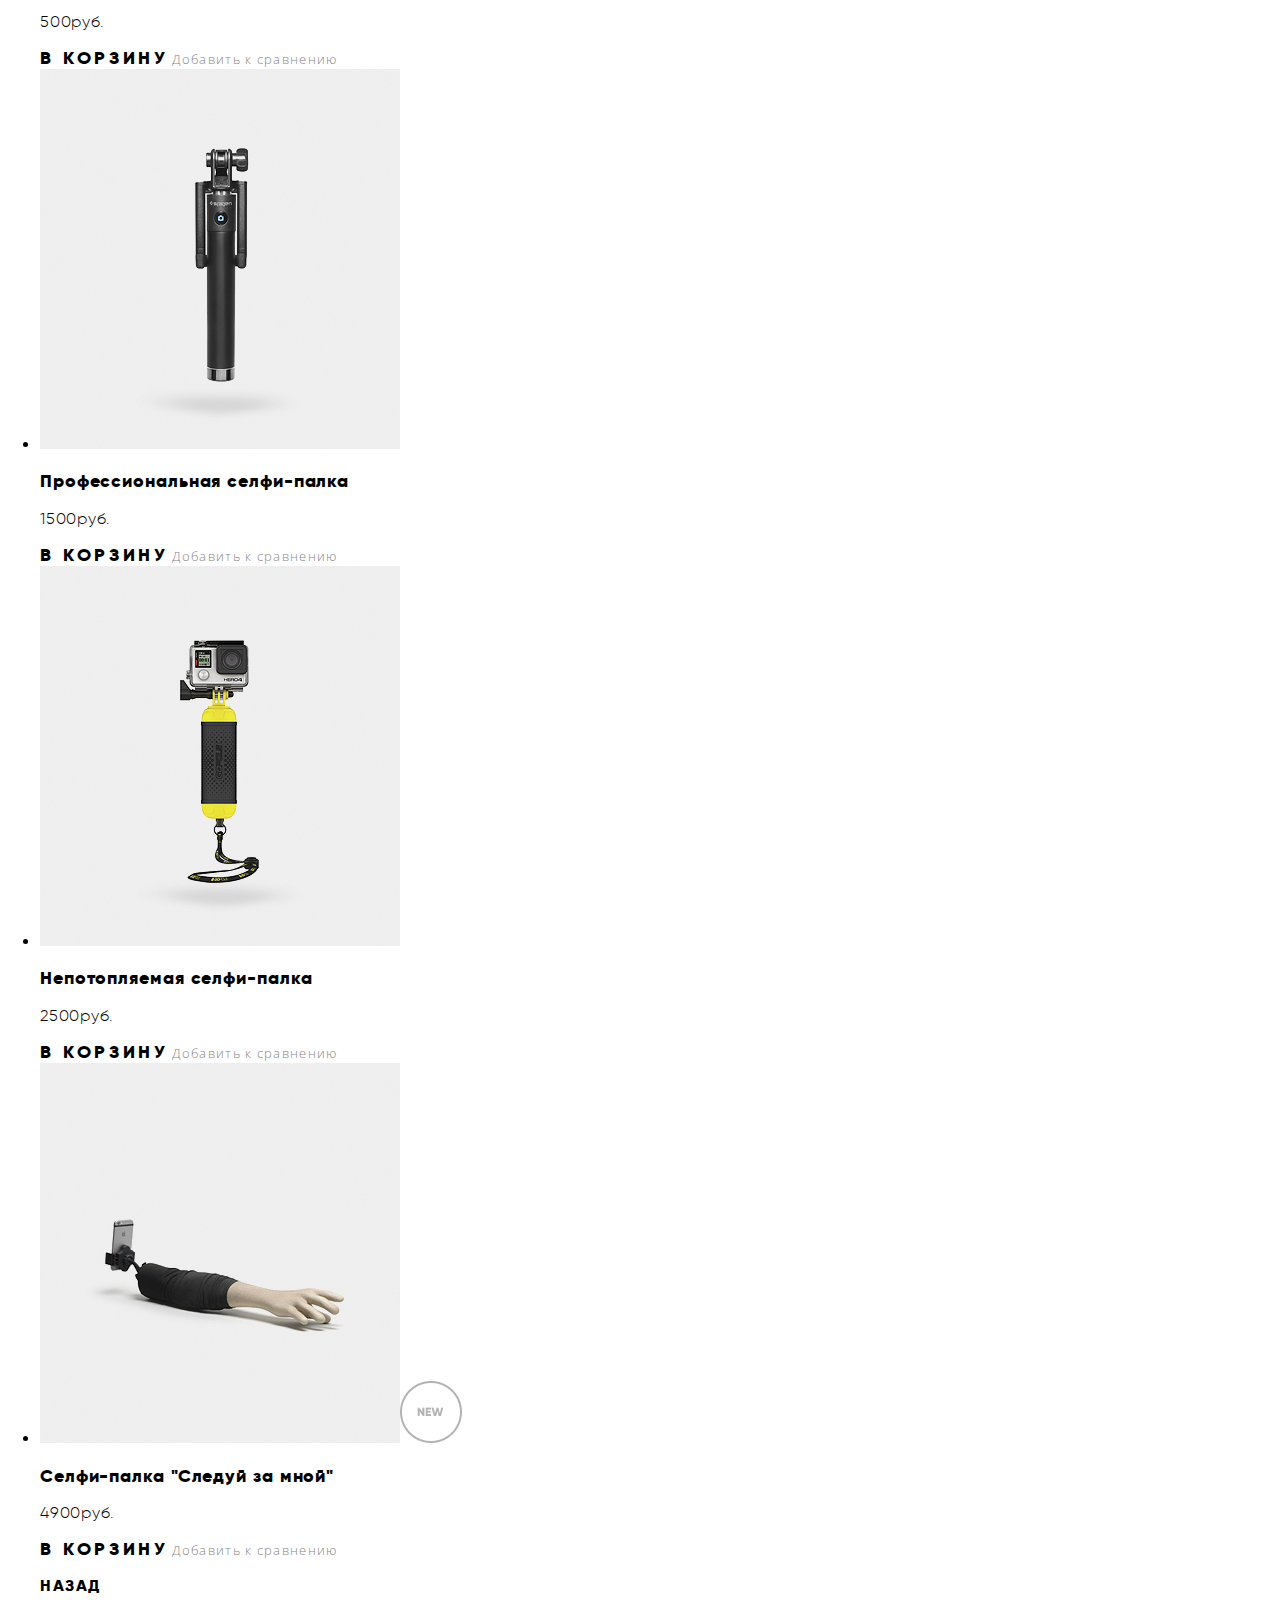
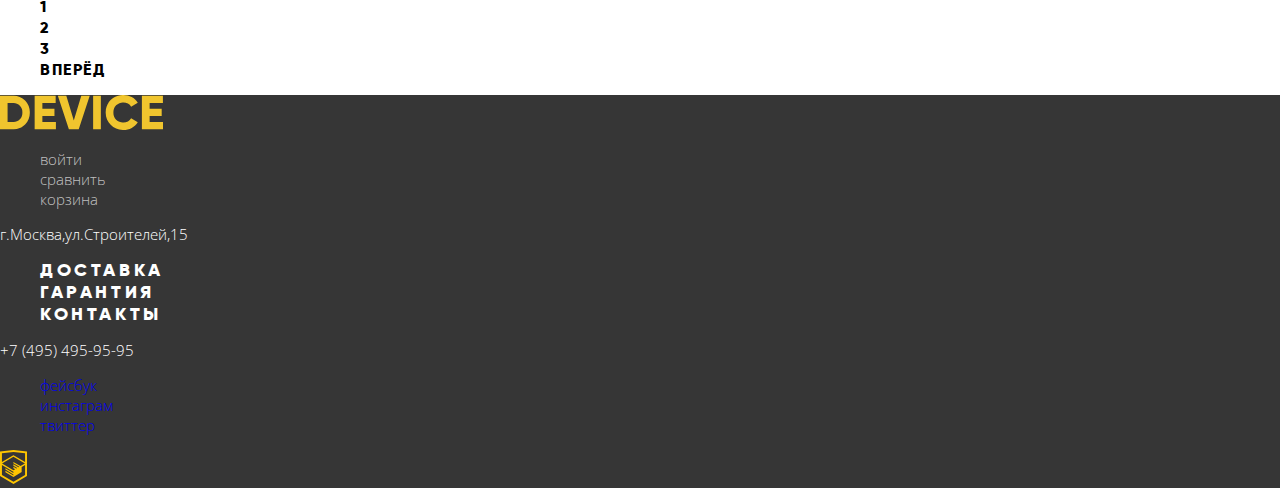
==== commit cbcab9d6: "Merge pull request #9 from AleksandrKurilenko/master" ====
--- a/catalog.html
+++ b/catalog.html
@@ -12,7 +12,7 @@
 <body>
   <header class="page__header">
     <nav class="main-navigation">
-      <a href="index.html" class="page-logo"><img src="img/-e-logo.png" width="163" height="35"
+      <a href="index.html" class="page-logo"><img src="img/logo-device.svg" width="163" height="35"
           alt="логотип DEVICE"></a>
       <form class="search" method="get" action="https://echo.htmlacademy.ru">
         <label class="visually-hidden" for="search" hidden>поиск по сайту</label>
@@ -52,12 +52,12 @@
         </ul>
       </nav>
     </section>
-    <section>
+    <section class="section-filter">
       <h4>фильтр:</h4>
       <form class="filter" method="get" action="https://echo.htmlacademy.ru">
         <input type="range" id="price" name="price" min="0" max="5000" step="1">
         <label for="price">Стоимость</label>
-        <fieldset class="filter_item">
+        <fieldset class="filter__item">
           <legend>Цвет</legend>
           <ul class="checkbox-list">
             <li>
@@ -66,19 +66,19 @@
             </li>
             <li>
               <input class="filter_checkbox" id="filter-check-2" type="checkbox" name="white">
-              <label class="filter_checkbox" for="filter-check-2">Белый</label>
+              <label class="filter_checkbox-label" for="filter-check-2">Белый</label>
             </li>
             <li>
               <input class="filter_checkbox" id="filter-check-3" type="checkbox" name="blue" checked>
-              <label class="filter_checkbox" for="filter-check-3">Синий</label>
+              <label class="filter_checkbox-label" for="filter-check-3">Синий</label>
             </li>
             <li>
               <input class="filter_checkbox" id="filter-check-4" type="checkbox" name="red" checked>
-              <label class="filter_checkbox" for="filter-check-4">Красный</label>
+              <label class="filter_checkbox-label" for="filter-check-4">Красный</label>
             </li>
             <li>
               <input class="filter_checkbox" id="filter-check-5" type="checkbox" name="pink">
-              <label class="filter_checkbox" for="filter-check-5">Розовый</label>
+              <label class="filter_checkbox-label" for="filter-check-5">Розовый</label>
             </li>
           </ul>
         </fieldset>
@@ -102,9 +102,9 @@
     </section>
     <section class="goods-section">
       <h2 class="visually-hidden">товары селфи-палки</h2>
-      <section>
+      <section class="sort-section">
         <h4>Сортировка:</h4>
-        <ul>
+        <ul class="sort-list">
           <li><a href="#">по цене</a></li>
           <li><a href="#">по типу</a></li>
           <li><a href="#">по популярности</a></li>
@@ -148,15 +148,13 @@
           </div>
         </li>
       </ul>
-      <div>
-        <ul>
+        <ul class="pagination-list">
           <li><a href="#">назад</a></li>
           <li><a href="#">1</a></li>
           <li><a href="#">2</a></li>
           <li><a href="#">3</a></li>
           <li><a href="#">вперёд</a></li>
         </ul>
-      </div>
     </section>
   </main>
   <footer class="page_footer">
--- a/css/style.css
+++ b/css/style.css
@@ -113,6 +113,11 @@
   letter-spacing: .01em;
 }
 
+.slider-list li {
+  list-style: none;
+}
+
+
 .slider__text {
   margin: 0;
   padding: 0;
@@ -167,6 +172,82 @@
   color: #000000;
 }
 
+.goods__link {
+  list-style: none;
+  background-color: #F7E296;
+}
+
+.goods__link a {
+  color: black;
+}
+
+.goods__link p {
+  font-family: Gilroy;
+  font-style: normal;
+  font-weight: 800;
+  font-size: 18px;
+  line-height: 22px;
+  letter-spacing: 0.05em;
+  color: #000000;
+}
+
+.service {
+  width: 1440px;
+  height: 288px;
+  background-color: #E5E5E5;
+}
+
+.service-list li,
+.logo-list li,
+.section-info__delivery-list li,
+.content__list li,
+.checkbox-list li,
+.filter__radio-list li,
+.sort-list li,
+.pagination-list li {
+  list-style: none;
+}
+
+.service-list p {
+  line-height: 28px;
+  letter-spacing: 0.1em;
+}
+
+.service-btn {
+  font-family: "Gilroy";
+  font-style: normal;
+  font-weight: 800;
+  font-size: 18px;
+  line-height: 22px;
+  letter-spacing: 0.2em;
+  text-transform: uppercase;
+  color: #000000;
+}
+
+.service-text {
+  font-style: normal;
+  font-weight: 300;
+  font-size: 15px;
+  line-height: 28px;
+  letter-spacing: 0.1em;
+}
+
+.section-info__delivery-list li {
+  font-family: "Gilroy";
+  font-style: normal;
+  font-weight: 800;
+  font-size: 16px;
+  line-height: 28px;
+}
+
+.popup-form label {
+  font-family: Gilroy;
+  font-style: normal;
+  font-weight: 800;
+  font-size: 18px;
+  line-height: 22px;
+}
+
 .content__title {
   font-family: "Gilroy";
   font-style: normal;
@@ -181,8 +262,36 @@
   font-weight: 300;
   font-size: 14px;
   line-height: 19px;
-  color: #000000;
   opacity: 0.3;
+}
+
+h4 {
+  font-family: Gilroy;
+  font-style: normal;
+  font-weight: 800;
+  font-size: 16px;
+  line-height: 20px;
+  letter-spacing: 0.1em;
+  text-transform: uppercase;
+}
+
+.filter__item legend {
+  font-family: Gilroy;
+  font-style: normal;
+  font-weight: 800;
+  font-size: 14px;
+  line-height: 17px;
+  letter-spacing: 0.1em;
+}
+
+.checkbox-list label,
+.filter__radio-list label,
+.sort-list a {
+  font-style: normal;
+  font-weight: 300;
+  font-size: 14px;
+  line-height: 19px;
+  color: #000000;
 }
 
 .titel__goods-item {
@@ -202,6 +311,7 @@
   line-height: 18px;
   letter-spacing: 0.1em;
   opacity: 0.5;
+  color: #000000;
 }
 
 .price {
@@ -211,6 +321,17 @@
   font-size: 16px;
   line-height: 18px;
   letter-spacing: 0.05em;
+}
+
+.pagination-list a {
+  font-family: Gilroy;
+  font-style: normal;
+  font-weight: 800;
+  font-size: 16px;
+  line-height: 20px;
+  letter-spacing: 0.1em;
+  text-transform: uppercase;
+  color: #000000;
 }
 
 .page_footer {
